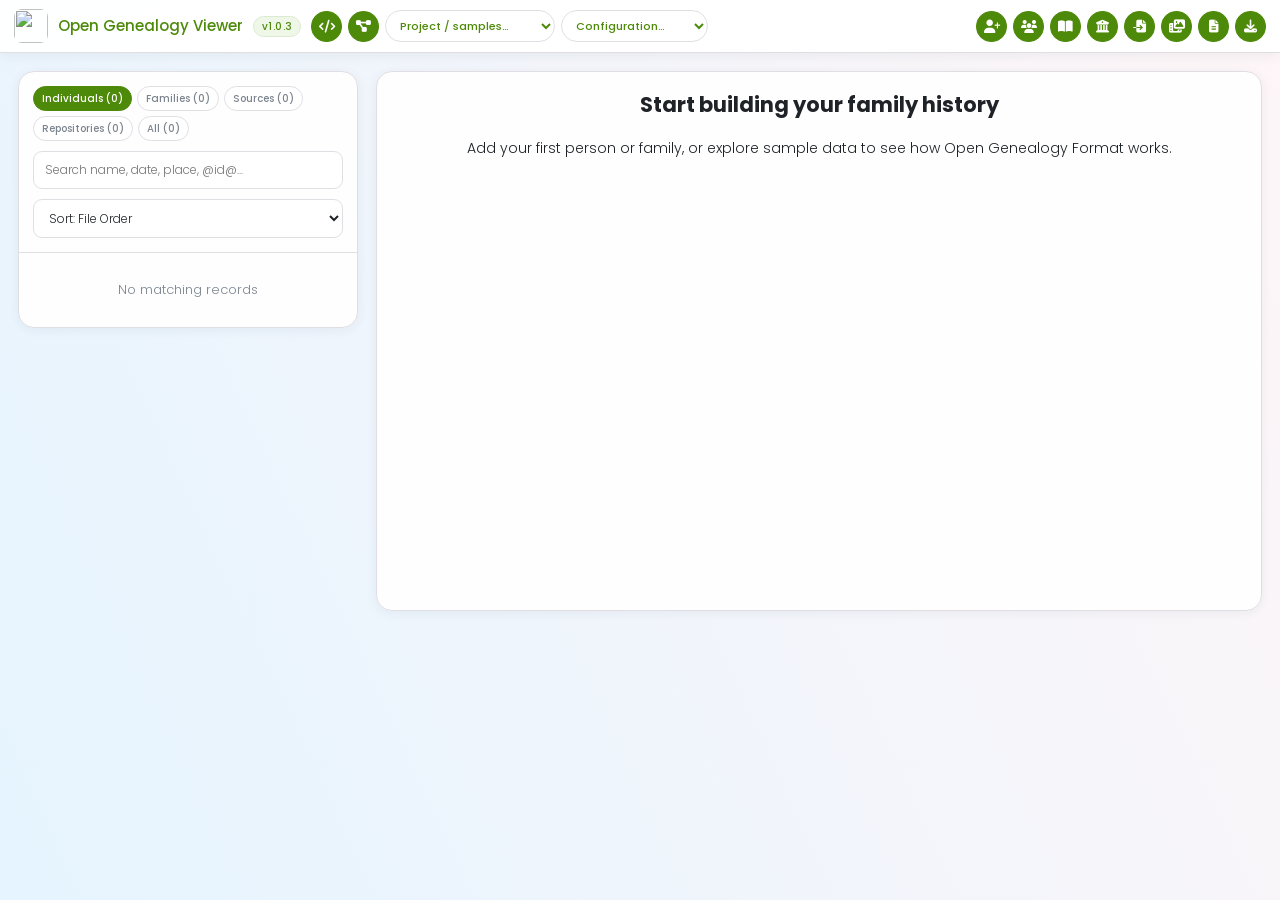
==== index.html @ 504a9d33 "fixes" ====
<!DOCTYPE html>
<html lang="en">
<head>
<meta charset="UTF-8">
<meta name="viewport" content="width=device-width, initial-scale=1.0">
<title>Open Genealogy Viewer (OGF)</title>
<!-- Reuse the branding assets from gedcom-svg-tree. -->
<link rel="apple-touch-icon" sizes="180x180" href="img/apple-touch-icon.png">
<link rel="icon" type="image/png" sizes="32x32" href="img/favicon-32x32.png">
<link rel="icon" type="image/png" sizes="16x16" href="img/favicon-16x16.png">
<meta name="theme-color" content="#ffffff">
<link rel="preconnect" href="https://fonts.googleapis.com">
<link rel="preconnect" href="https://fonts.gstatic.com" crossorigin>
<link href="https://fonts.googleapis.com/css2?family=Poppins:wght@300;400;500;600&display=swap" rel="stylesheet">
<link rel="stylesheet" href="https://cdnjs.cloudflare.com/ajax/libs/font-awesome/6.7.2/css/all.min.css">
<link rel="stylesheet" href="css/styles.css">
<style>
/* Keep the portrait at its existing display size, centred above the record data. */
.card-content-layout { display:flex; flex-direction:column; align-items:center; gap:18px; padding:16px; }
.card-portrait-column { flex:0 0 auto; width:260px; max-width:100%; margin:0 auto; display:flex; justify-content:center; }
.record-portrait { display:block; width:100%; max-width:260px; max-height:360px; object-fit:contain; object-position:center; border-radius:18px; margin:0 auto; }
#card-fields { display:block; flex:1 1 auto; align-self:stretch; min-width:0; width:100%; padding:0; margin:0; }
@media (max-width: 760px) { .card-content-layout { padding:12px; gap:16px; } .card-portrait-column { width:260px; max-width:100%; } .record-portrait { max-width:260px; max-height:360px; } }
.media-load-hint { margin:0 0 12px; color:var(--muted); font-size:12px; }
.map-link { display:inline-block; margin:6px 0 2px; padding:5px 8px; border:1px solid var(--border); border-radius:6px; font-weight:600; }
.map-link-wrap { display:block; }
.dictionary-grid { display:grid; grid-template-columns:1fr .9fr 1.1fr 1.5fr 58px 28px; gap:8px; align-items:center; }
.dictionary-row { display:grid; grid-template-columns:1fr .9fr 1.1fr 1.5fr 58px 28px; gap:8px; align-items:center; }
.dictionary-row input { min-width:0; width:100%; box-sizing:border-box; }
@media (max-width:760px) { .dictionary-grid { display:none; } .dictionary-row { grid-template-columns:1fr 1fr; } .dictionary-row .dict-desc, .dictionary-row .dict-choices { grid-column:1 / -1; } .dictionary-row .dict-group { max-width:100px; } }
/* Keep layout-editing controls out of the way until the user points at a group/field. */
.field-group { position:relative; margin-bottom:20px; }
.field-group:last-child { margin-bottom:0; }
.field-group-toolbar {
  position:absolute; top:-10px; right:4px; z-index:5;
  display:flex; align-items:center; justify-content:flex-end; gap:4px;
  margin:0; padding:3px 5px; border:1px solid var(--border);
  border-radius:7px; background:var(--card, #fff); box-shadow:0 2px 8px rgba(0,0,0,.10);
  opacity:0; visibility:hidden; pointer-events:none; transition:opacity .14s ease, visibility .14s ease;
}
.field-group-toolbar button { min-width:25px; padding:3px 6px; font-size:12px; }
.field-group:hover > .field-group-toolbar,
.field-group:focus-within > .field-group-toolbar { opacity:1; visibility:visible; pointer-events:auto; }
.field-row { position:relative; }
.split-field-btn {
  position:absolute; right:-8px; top:50%; transform:translateY(-50%); z-index:4;
  width:24px; min-width:24px; height:24px; padding:0;
  display:inline-flex; align-items:center; justify-content:center;
  font-size:15px; line-height:1; opacity:0; visibility:hidden; pointer-events:none;
  transition:opacity .14s ease, visibility .14s ease;
}
.field-row:hover .split-field-btn,
.field-row:focus-within .split-field-btn { opacity:1; visibility:visible; pointer-events:auto; }
@media (hover:none) {
  .field-group-toolbar { position:static; margin:0 0 5px auto; opacity:.75; visibility:visible; pointer-events:auto; box-shadow:none; }
  .split-field-btn { position:static; transform:none; opacity:.65; visibility:visible; pointer-events:auto; }
}
@media (prefers-reduced-motion: reduce) {
  .field-group-toolbar, .split-field-btn { transition:none; }
}
.field-image-preview { display:block; max-width:min(320px, 100%); max-height:280px; object-fit:contain; margin:8px 0 4px; border-radius:6px; }
.field-val a { color:var(--accent, #2563eb); text-decoration:underline; overflow-wrap:anywhere; }
/* Description markers stay quiet until the user hovers/focuses the field label. */
.field-label { display:flex; align-items:center; gap:5px; }
.tip-icon {
  display:inline-flex; align-items:center; justify-content:center;
  width:15px; min-width:15px; height:15px; padding:0;
  border:1px solid var(--muted, #888); border-radius:50%;
  background:transparent; color:var(--muted, #888);
  font:600 10px/1 sans-serif; cursor:help;
  opacity:0; visibility:hidden; pointer-events:none;
  transition:opacity .12s ease, visibility .12s ease;
}
.field-label:hover .tip-icon,
.field-label:focus-within .tip-icon { opacity:1; visibility:visible; pointer-events:auto; }
@media (hover:none) {
  .tip-icon { opacity:.75; visibility:visible; pointer-events:auto; }
}
@media (prefers-reduced-motion: reduce) { .tip-icon { transition:none; } }

/* The card groups are intentionally unlabeled; suppress legacy stylesheet labels. */
.field-group::before, .field-group::after, .field-group-toolbar::before, .field-group-toolbar::after { content: none !important; display: none !important; }
.brand {
  color:inherit;
  text-decoration:none;
}
.brand:hover {
  color:inherit;
  text-decoration:none;
}
.brand-logo {
  display:block;
  width:34px;
  height:34px;
  flex:0 0 34px;
  object-fit:contain;
  border-radius:8px;
}
</style>
</head>
<body>

<header>
  <a class="brand" href="https://github.com/ameros/open-genealogy-format" target="_blank" rel="noopener noreferrer" aria-label="Open Genealogy Format project on GitHub">
    <img class="brand-logo" src="https://ameros.github.io/gedcom-svg-tree/apple-touch-icon.png" alt="" width="34" height="34">
    <span>Open Genealogy Viewer</span>
    <span class="badge" id="version-badge">v1.0.3</span>
  </a>
  <button id="toggle-yaml-btn" class="toolbar-icon" type="button" title="Show YAML editor" aria-label="Show YAML editor"><i class="fa-solid fa-code" aria-hidden="true"></i></button>
  <button id="tree-view-btn" class="toolbar-icon" type="button" title="Open tree view" aria-label="Open tree view" aria-pressed="false"><i class="fa-solid fa-diagram-project" aria-hidden="true"></i></button>
  <label class="toolbar-select-wrap" aria-label="Load a sample">
    <span class="sr-only">Samples</span>
    <select id="sample-select" class="toolbar-select">
      <option value="">Project / samples…</option>
      <option value="new">New empty project</option>
      <option value="en-gedcom">English — GEDCOM example</option>
      <option value="pl">Polski — polskie klucze</option>
      <option value="en-custom">English — custom keys</option>
    </select>
  </label>
  <label class="toolbar-select-wrap" aria-label="Configuration">
    <span class="sr-only">Configuration</span>
    <select id="config-select" class="toolbar-select">
      <option value="">Configuration…</option>
      <option value="replace-keys">Replace keys</option>
      <option value="dictionary">Edit dictionary</option>
      <option value="metadata">Edit metadata</option>
    </select>
  </label>
  <button id="replace-keys-btn" type="button" hidden></button>
  <button id="edit-dictionary-btn" type="button" hidden></button>
  <div class="spacer"></div>
  <button id="add-ind-btn" class="toolbar-icon" type="button" title="Add Individual" aria-label="Add Individual"><i class="fa-solid fa-user-plus" aria-hidden="true"></i></button>
  <button id="add-fam-btn" class="toolbar-icon" type="button" title="Add Family" aria-label="Add Family"><i class="fa-solid fa-users" aria-hidden="true"></i></button>
  <button id="add-source-btn" class="toolbar-icon" type="button" title="Add Source" aria-label="Add Source"><i class="fa-solid fa-book-open" aria-hidden="true"></i></button>
  <button id="add-repository-btn" class="toolbar-icon" type="button" title="Add Repository" aria-label="Add Repository"><i class="fa-solid fa-building-columns" aria-hidden="true"></i></button>
  <button id="import-ged-btn" class="toolbar-icon" type="button" title="Import GEDCOM file" aria-label="Import GEDCOM file"><i class="fa-solid fa-file-import" aria-hidden="true"></i></button>
  <input type="file" id="ged-input" accept=".ged,.gedcom" style="display:none">
  <button id="load-media-btn" class="toolbar-icon" type="button" title="Select the folder containing media referenced by relative paths in your OGF/GEDCOM file (for example, its media/ folder)." aria-label="Select the media folder referenced by your OGF or GEDCOM file"><i class="fa-solid fa-photo-film" aria-hidden="true"></i></button>
  <input type="file" id="media-folder-input" webkitdirectory directory multiple style="display:none">
  <button id="open-yaml-btn" class="toolbar-icon" type="button" title="Open YAML file" aria-label="Open YAML file"><i class="fa-solid fa-file-lines" aria-hidden="true"></i></button>
  <input type="file" id="yaml-input" accept=".yaml,.yml,.txt" style="display:none">
  <button class="primary toolbar-icon" id="download-yaml-btn" type="button" title="Download YAML" aria-label="Download YAML"><i class="fa-solid fa-download" aria-hidden="true"></i></button>
</header>

<main>
  <section id="yaml-pane" class="hidden">
    <div class="pane-header">
      <span>Raw YAML Stream</span>
      <span id="yaml-status" style="color:#4ade80">Valid</span>
    </div>
    <textarea id="yaml-editor" spellcheck="false"></textarea>
  </section>

  <section id="tree-pane" hidden aria-label="OGF family tree">
    <div class="tree-toolbar">
      <div class="tree-toolbar-title">Family tree</div>
      <label>Layout <select id="tree-orientation"><option value="vertical">Vertical</option><option value="horizontal" selected>Horizontal</option></select></label>
      <label>Ancestors <select id="tree-parent-generations"><option value="1" selected>1</option><option value="2">2</option><option value="3">3</option><option value="4">4</option><option value="8">8</option></select></label>
      <label>Descendants <select id="tree-child-generations"><option value="1" selected>1</option><option value="2">2</option><option value="3">3</option><option value="4">4</option><option value="8">8</option></select></label>
      <label title="Siblings and their nearby descendants">Other gens <select id="tree-other-generations"><option value="0">0</option><option value="1" selected>1</option><option value="2">2</option><option value="3">3</option></select></label>
      <button id="tree-zoom-out" type="button" aria-label="Zoom out" title="Zoom out">−</button>
      <button id="tree-zoom-in" type="button" aria-label="Zoom in" title="Zoom in">+</button>
      <button id="tree-reset" type="button" title="Focus selected person and immediate family">Focus</button>
      <button id="tree-show-details" type="button" title="Show details for the selected record">Show details</button>
      <button id="tree-close-btn" class="tree-close-btn" type="button" title="Close tree view" aria-label="Close tree view"><i class="fa-solid fa-xmark" aria-hidden="true"></i></button>
    </div>
    <div class="tree-canvas"><svg id="ogf-tree-svg" role="img" aria-label="Interactive family tree"></svg></div>
    <div id="tree-status" class="tree-status" aria-live="polite"></div>
  </section>
  <section id="directory-pane">
    <div class="dir-controls">
      <div class="tabs">
        <button class="active" data-tab="Individual" id="tab-ind">Individuals (0)</button>
        <button data-tab="Family" id="tab-fam">Families (0)</button>
        <button data-tab="Source" id="tab-source">Sources (0)</button>
        <button data-tab="Repository" id="tab-repository">Repositories (0)</button>
        <button data-tab="All" id="tab-all">All (0)</button>
      </div>
      <div class="dir-row">
        <input type="text" id="search-input" placeholder="Search name, date, place, @id@...">
      </div>
      <div class="dir-row">
        <select id="sort-select" style="width:100%">
          <option value="file">Sort: File Order</option>
          <option value="name_asc">Sort: Name (A &rarr; Z)</option>
          <option value="name_desc">Sort: Name (Z &rarr; A)</option>
          <option value="date_asc">Sort: Date (Oldest first)</option>
          <option value="date_desc">Sort: Date (Newest first)</option>
        </select>
      </div>
    </div>
    <div id="record-list"></div>
  </section>

  <section id="inspector-pane">
    <button id="tree-card-close" class="tree-panel-close" type="button" title="Hide selected record card" aria-label="Hide selected record card"><i class="fa-solid fa-xmark" aria-hidden="true"></i></button>
    <div id="card-container"></div>
  </section>
</main>

<div id="tooltip"></div>

<!-- Key Replacer Modal -->
<div class="modal-backdrop" id="replacer-modal">
  <div class="modal">
    <div class="modal-header">
      <span>Batch Rename / Replace YAML Keys</span>
      <button id="close-replacer-btn" class="icon-button" type="button" title="Close" aria-label="Close"><i class="fa-solid fa-xmark" aria-hidden="true"></i></button>
    </div>
    <div class="modal-body">
      <p style="font-size:13px; color:var(--muted)">
        Rename keys across all records (and <code>@dictionary@</code>) in one click. Leave replacement blank or unchanged to keep a key as-is.
      </p>
      <div class="replacer-grid" style="font-weight:600; color:var(--muted); border-bottom:1px solid var(--border); padding-bottom:6px;">
        <span>Current Key</span>
        <span></span>
        <span>New Key Name</span>
        <span>Count</span>
      </div>
      <div id="replacer-rows" style="display:flex; flex-direction:column; gap:8px;"></div>
    </div>
    <div class="modal-footer">
      <button id="cancel-replacer-btn">Cancel</button>
      <button class="primary" id="apply-replacer-btn">Apply Key Replacements</button>
    </div>
  </div>
</div>

<!-- Dictionary Editor Modal -->
<div class="modal-backdrop" id="dictionary-modal">
  <div class="modal">
    <div class="modal-header">
      <span>Edit Field Dictionary</span>
      <button id="close-dictionary-btn" class="icon-button" type="button" title="Close" aria-label="Close"><i class="fa-solid fa-xmark" aria-hidden="true"></i></button>
    </div>
    <div class="modal-body">
      <p style="font-size:13px; color:var(--muted)">
        Define available fields here first. Optional choices use code=label pairs separated by | (for example M=Male | F=Female). The viewer shows a dropdown and friendly labels; records continue to store the original codes. Unlisted values are preserved.
      </p>
      <div class="dictionary-grid" style="font-weight:600; color:var(--muted); border-bottom:1px solid var(--border); padding-bottom:6px;">
        <span>Key</span><span>Label</span><span>Description</span><span>Choices (code=label)</span><span>Group</span><span>Group name</span><span>Order</span><span></span>
      </div>
      <div id="dictionary-rows" style="display:flex; flex-direction:column; gap:8px;"></div>
      <button id="add-dictionary-row-btn" type="button" class="secondary"><i class="fa-solid fa-plus" aria-hidden="true"></i> Add Dictionary Entry</button>
    </div>
    <div class="modal-footer">
      <button id="cancel-dictionary-btn">Cancel</button>
      <button class="primary" id="save-dictionary-btn">Save Dictionary</button>
    </div>
  </div>
</div>


<!-- Metadata Editor Modal -->
<div class="modal-backdrop" id="metadata-modal">
  <div class="modal">
    <div class="modal-header"><span>Edit Metadata (@meta@)</span><button id="close-metadata-btn" class="icon-button" type="button" title="Close" aria-label="Close"><i class="fa-solid fa-xmark" aria-hidden="true"></i></button></div>
    <div class="modal-body">
      <p class="modal-help">Edit viewer-level metadata and display conventions. Values are stored in the <code>@meta@</code> YAML document.</p>
      <div class="metadata-grid metadata-head"><span>Key</span><span>Value</span><span></span></div>
      <div id="metadata-rows"></div>
      <button id="add-metadata-row-btn" type="button" class="secondary"><i class="fa-solid fa-plus" aria-hidden="true"></i> Add metadata field</button>
    </div>
    <div class="modal-footer"><button id="cancel-metadata-btn" type="button">Cancel</button><button class="primary" id="save-metadata-btn" type="button">Save Metadata</button></div>
  </div>
</div>

<!-- Same layout stack used by gedcom-svg-tree: D3 v5 + dagre-d3. -->
<script src="https://cdnjs.cloudflare.com/ajax/libs/d3/5.16.0/d3.min.js"></script>
<script src="https://cdnjs.cloudflare.com/ajax/libs/dagre-d3/0.6.4/dagre-d3.min.js"></script>
<script src="js/open-genealogy-format.js"></script>
<script src="js/ogf-tree.js"></script>
</body>
</html>
---- css/styles.css ----
/* OGF interface theme — Poppins typography, green actions and data-first hierarchy. */
:root{--auraTree:linear-gradient(65deg,hsl(205,100%,95%) 0%,hsl(348,80%,98%) 100%);--auraData:#fff;--on-auraData:hsl(213,13%,14%);--action:hsl(88,86%,29%);--actionHover:hsl(348,100%,96%);--on-action:#fff;--accent:hsl(348,80%,53%);--accentOutline:hsl(264,7%,88%);--accentShadow:hsl(264,7%,88%);--muted:hsl(213,8%,52%);--red-text:#b42318;--border:var(--accentOutline);--card:#fff;--font-body:"Poppins",system-ui,-apple-system,BlinkMacSystemFont,"Segoe UI",sans-serif}
*{box-sizing:border-box}html{min-height:100%}body{margin:0;min-height:100vh;color:var(--on-auraData);background:var(--auraTree);font:300 14px/1.5 var(--font-body)}button,input,textarea,select{font:inherit}button{border:1px solid var(--action);border-radius:999px;background:var(--action);color:var(--on-action);padding:8px 14px;cursor:pointer;font-weight:500;transition:background .14s,border-color .14s,color .14s}button:hover:not(:disabled){background:#245c18;border-color:#245c18}button:focus-visible,select:focus-visible,input:focus-visible,textarea:focus-visible,a:focus-visible{outline:2px solid var(--accent);outline-offset:2px}button:disabled{opacity:.4;cursor:not-allowed}button.secondary,.field-group-toolbar button,.split-field-btn,.icon-button{background:#fff;color:var(--action);border-color:var(--accentOutline)}button.secondary:hover,.field-group-toolbar button:hover,.split-field-btn:hover,.icon-button:hover{background:var(--actionHover);color:var(--action);border-color:var(--action)}button.primary{background:var(--action);color:#fff}a,a:visited,.clickable,.link-pill{color:var(--action)}a{font-weight:500;text-decoration:none}a:hover{color:#245c18;text-decoration:underline}
header{position:sticky;top:0;z-index:20;display:flex;flex-wrap:wrap;align-items:center;gap:9px;padding:12px 18px;background:rgba(255,255,255,.95);border-bottom:1px solid var(--accentOutline);box-shadow:0 2px 12px rgba(40,55,65,.07);backdrop-filter:blur(10px)}.brand{display:flex;align-items:center;gap:10px;margin-right:8px;font-size:17px;font-weight:500;white-space:nowrap}.badge{color:var(--action);background:#eff7e9;border:1px solid #dcebd0;border-radius:999px;padding:2px 8px;font-size:10px;letter-spacing:.04em}.spacer{flex:1 1 auto}.toolbar-select-wrap{display:inline-flex}.toolbar-select{min-width:150px;max-width:190px;padding:8px 30px 8px 13px;border-radius:999px;border:1px solid var(--accentOutline);background:#fff;color:var(--action);font-size:12px;font-weight:500;cursor:pointer}.toolbar-select:hover{border-color:var(--action);background:var(--actionHover)}
main{display:grid;grid-template-columns:minmax(260px,340px) minmax(0,1fr);gap:18px;padding:18px;align-items:start;max-width:1800px;margin:0 auto}#directory-pane,#inspector-pane,#yaml-pane{min-width:0;background:rgba(255,255,255,.94);border:1px solid var(--accentOutline);border-radius:16px;box-shadow:0 2px 12px rgba(40,55,65,.06)}#directory-pane{overflow:hidden}.dir-controls{padding:14px;border-bottom:1px solid var(--accentOutline);display:grid;gap:10px}.tabs{display:flex;flex-wrap:wrap;gap:5px}.tabs button{padding:6px 10px;font-size:11px;background:#fff;color:var(--muted);border-color:var(--accentOutline)}.tabs button.active{background:var(--action);color:#fff;border-color:var(--action)}.dir-row input,#sort-select,input[type=text],input[type=number],textarea,select{width:100%;min-width:0;padding:9px 11px;border:1px solid var(--accentOutline);border-radius:9px;color:var(--on-auraData);background:#fff;font-size:12px}#sort-select{cursor:pointer}#record-list{max-height:calc(100vh - 230px);overflow:auto;padding:7px}.record-item{padding:10px 12px;margin:3px 0;border:1px solid transparent;border-radius:11px;cursor:pointer}.record-item:hover,.record-item.selected{background:var(--actionHover);border-color:var(--accentOutline)}.record-item.selected{border-color:var(--action)}.record-title{display:flex;justify-content:space-between;gap:8px;color:var(--on-auraData);font-weight:500;font-size:13px}.record-id{color:var(--muted);font-size:10px;font-weight:300;white-space:nowrap}.record-sub{display:flex;flex-wrap:wrap;gap:6px;margin-top:4px;color:var(--muted);font-size:10px;font-weight:300}.record-item-meta,.card-meta{color:var(--muted);font-size:10px;font-weight:300;letter-spacing:.02em}
#inspector-pane{min-height:60vh;padding:0;overflow:hidden}.card{background:transparent}.card-header{display:flex;align-items:flex-start;justify-content:space-between;gap:16px;padding:20px 22px 14px;border-bottom:1px solid var(--accentOutline)}.card-title{font-size:22px;line-height:1.25;font-weight:400;color:var(--accent)}.card-header button{font-size:11px}.card-body{padding:18px 22px}.card-content-layout{display:flex;align-items:flex-start;gap:22px;padding:16px 22px}.card-portrait-column{flex:0 0 240px;width:240px}.record-portrait{display:block;width:100%;max-width:240px;max-height:340px;object-fit:contain;object-position:top left;border-radius:10px;margin:0}#card-fields{display:block;flex:1 1 0;min-width:0;width:auto;padding:0;margin:0}.field-group{position:relative;margin-bottom:18px}.field-group:last-child{margin-bottom:0}.field-row{position:relative;display:grid;grid-template-columns:minmax(110px,175px) minmax(0,1fr);gap:12px;padding:5px 0;border-bottom:1px solid rgba(220,225,230,.45)}.field-row:last-child{border-bottom:0}.field-label{display:flex;align-items:flex-start;justify-content:flex-end;text-align:right;gap:5px;color:#929ba3;font-size:11px;line-height:1.45;font-weight:400;letter-spacing:.015em;padding-top:3px}.field-label-text{color:#929ba3}.field-val{min-width:0;color:var(--on-auraData);font-size:15px;font-weight:400;line-height:1.6;overflow-wrap:anywhere}.field-val .link-pill{cursor:pointer;font-weight:500}.field-val .link-pill:hover{text-decoration:underline}.field-val a{overflow-wrap:anywhere}.card-meta{margin-top:4px}.media-load-hint{margin:0 0 12px;color:var(--muted);font-size:11px}.map-link{display:inline-block;margin:6px 0 2px;padding:5px 10px;border:1px solid var(--accentOutline);border-radius:999px;color:var(--action);font-size:11px;font-weight:500}.map-link:hover{background:var(--actionHover);text-decoration:none}.map-link-wrap{display:block}.date-badge{display:inline-block;margin:3px 0 0 6px;padding:2px 7px;border-radius:999px;background:#f1f7ed;color:#536b48;font-size:10px;font-weight:300}.field-image-preview{display:block;max-width:min(320px,100%);max-height:280px;object-fit:contain;margin:8px 0 4px;border-radius:8px}.field-group-toolbar{position:absolute;top:-9px;right:4px;z-index:5;display:flex;align-items:center;gap:4px;padding:3px 5px;border:1px solid var(--accentOutline);border-radius:999px;background:#fff;box-shadow:0 2px 8px rgba(0,0,0,.08);opacity:0;visibility:hidden;pointer-events:none;transition:opacity .14s,visibility .14s}.field-group-toolbar button{min-width:25px;padding:3px 7px;font-size:10px}.field-group:hover>.field-group-toolbar,.field-group:focus-within>.field-group-toolbar{opacity:1;visibility:visible;pointer-events:auto}.split-field-btn{position:absolute;right:-8px;top:50%;transform:translateY(-50%);z-index:4;width:24px;min-width:24px;height:24px;padding:0;display:inline-flex;align-items:center;justify-content:center;font-size:13px;opacity:0;visibility:hidden;pointer-events:none}.field-row:hover .split-field-btn,.field-row:focus-within .split-field-btn{opacity:1;visibility:visible;pointer-events:auto}.tip-icon{display:inline-flex;align-items:center;justify-content:center;width:14px;min-width:14px;height:14px;padding:0;border:1px solid #aeb7bd;border-radius:50%;background:transparent;color:#9aa4ab;font:500 9px/1 var(--font-body);cursor:help;opacity:0;visibility:hidden;pointer-events:none}.field-label:hover .tip-icon,.field-label:focus-within .tip-icon{opacity:1;visibility:visible;pointer-events:auto}
#yaml-pane{grid-column:1/-1;padding:14px}#yaml-pane.hidden{display:none}.pane-header{display:flex;justify-content:space-between;align-items:center;margin-bottom:8px;font-size:12px;color:var(--muted)}#yaml-editor{min-height:300px;resize:vertical;font:12px/1.55 ui-monospace,SFMono-Regular,Menlo,monospace}#tooltip{display:none;position:fixed;z-index:100;max-width:320px;padding:9px 11px;border:1px solid var(--action);border-radius:9px;background:#f1f8ec;color:#263322;box-shadow:0 5px 18px rgba(0,0,0,.12);font-size:11px;pointer-events:none}.tt-key{display:block;font-weight:600;color:var(--action);margin-bottom:3px}.modal-backdrop{display:none;position:fixed;inset:0;z-index:50;align-items:center;justify-content:center;padding:20px;background:rgba(28,39,45,.35);backdrop-filter:blur(4px)}.modal-backdrop.open{display:flex}.modal{width:min(900px,100%);max-height:min(85vh,900px);display:flex;flex-direction:column;background:#fff;border:1px solid var(--accentOutline);border-radius:16px;box-shadow:0 18px 60px rgba(25,40,50,.2);overflow:hidden}.modal-header,.modal-footer{display:flex;justify-content:space-between;align-items:center;gap:12px;padding:14px 18px;border-bottom:1px solid var(--accentOutline)}.modal-header{font-size:15px;font-weight:500}.modal-header button{min-width:30px;padding:2px 9px;font-size:20px}.modal-footer{justify-content:flex-end;border-top:1px solid var(--accentOutline);border-bottom:0}.modal-body{padding:18px;overflow:auto}.modal-help{margin:0 0 14px;color:var(--muted);font-size:11px}.replacer-grid{display:grid;grid-template-columns:minmax(0,1fr) 30px minmax(0,1fr) 48px;gap:9px;align-items:center;margin:7px 0;font-size:11px}.dictionary-grid,.dictionary-row{display:grid;grid-template-columns:1fr .9fr 1.1fr 1.5fr 58px 1fr 116px 28px;gap:8px;align-items:center}.dictionary-grid{color:var(--muted);font-size:10px;padding-bottom:7px}.dictionary-row{margin:7px 0}.dictionary-row input{min-width:0;width:100%}.metadata-grid,.metadata-row{display:grid;grid-template-columns:minmax(170px,.8fr) minmax(0,2fr) 32px;gap:9px;align-items:center}.metadata-head{color:var(--muted);font-size:10px;padding-bottom:7px;border-bottom:1px solid var(--accentOutline)}.metadata-row{margin:8px 0}.metadata-row input{min-width:0}.icon-button{min-width:30px;padding:4px 8px}.sr-only{position:absolute;width:1px;height:1px;padding:0;margin:-1px;overflow:hidden;clip:rect(0,0,0,0);white-space:nowrap;border:0}.hidden{display:none!important}
@media(max-width:1050px){main{grid-template-columns:minmax(230px,290px) minmax(0,1fr);padding:12px;gap:12px}header{padding:10px 12px}.brand{width:100%}}@media(max-width:760px){main{display:flex;flex-direction:column;padding:10px}#directory-pane,#inspector-pane,#yaml-pane{width:100%}#record-list{max-height:45vh}.card-content-layout{flex-direction:column}.card-portrait-column{flex-basis:auto;width:auto;max-width:100%}.record-portrait{max-width:min(100%,360px)}.field-row{grid-template-columns:105px minmax(0,1fr);gap:8px}header{position:static}.spacer{display:none}}@media(hover:none){.field-group-toolbar,.split-field-btn,.tip-icon{opacity:.8;visibility:visible;pointer-events:auto}.field-group-toolbar{position:static;margin:0 0 6px auto;box-shadow:none}.split-field-btn{position:static;transform:none}}@media(prefers-reduced-motion:reduce){*{transition:none!important}}@media(prefers-color-scheme:dark){:root{--auraTree:#101418;--auraData:#20262c;--on-auraData:#d9dee2;--action:hsl(88,56%,43%);--actionHover:#30372e;--on-action:#fff;--accent:hsl(348,50%,63%);--accentOutline:#3a444d;--accentShadow:#303942;--muted:#9aa5ad}header,#directory-pane,#inspector-pane,#yaml-pane,.modal{background:#20262c}.toolbar-select,.tabs button,.dir-row input,#sort-select,input[type=text],input[type=number],textarea,select,.field-group-toolbar,button.secondary,.icon-button{background:#252d34;color:var(--on-auraData)}.record-item:hover,.record-item.selected{background:#2c382b}.date-badge,#tooltip{background:#2b3829;color:#dcebd3}.field-row{border-color:#303942}.field-label,.field-label-text{color:#a0aab1}}

/* Compact controls and Font Awesome toolbar icons */
button {
  padding: 5px 9px;
  min-height: 28px;
  font-size: 11px;
  line-height: 1.2;
  box-shadow: none;
}
.toolbar-icon {
  display: inline-flex;
  align-items: center;
  justify-content: center;
  width: 31px;
  min-width: 31px;
  height: 31px;
  min-height: 31px;
  padding: 0;
  border-radius: 15px;
  font-size: 13px;
}
.toolbar-icon i { line-height: 1; }
.toolbar-select { min-width: 132px; max-width: 170px; padding: 6px 26px 6px 10px; font-size: 11px; }
header { gap: 6px; padding: 9px 14px; }
.brand { font-size: 15px; margin-right: 4px; }
.tabs button { min-height: 25px; padding: 4px 8px; font-size: 10px; }
.field-group-toolbar button, .split-field-btn, .icon-button {
  min-width: 25px;
  min-height: 25px;
  width: 25px;
  height: 25px;
  padding: 0;
  border-radius: 12px;
  font-size: 10px;
}
.tip-icon { width: 14px; min-width: 14px; height: 14px; font-size: 10px; }
.modal-header button { min-width: 27px; min-height: 27px; width: 27px; height: 27px; padding: 0; }
.modal-footer button, .modal-body > button { min-height: 29px; padding: 5px 10px; }

/* Reference backlinks are compact, separated cloud-like chips. */
.backlinks { margin: 16px 22px 20px; padding-top: 12px; border-top: 1px solid var(--accentOutline); }
.backlinks h4 { margin: 0 0 8px; color: var(--muted); font-size: 10px; line-height: 1.3; font-weight: 500; letter-spacing: .045em; text-transform: uppercase; }
.backlinks #bl-list {
  display: flex;
  flex-wrap: wrap;
  align-items: center;
  gap: 5px 7px;
  font-size: 11px;
  line-height: 1.3;
}
.backlinks .backlink-pill {
  display: inline-flex;
  align-items: center;
  max-width: 100%;
  margin: 0;
  padding: 3px 8px;
  border: 1px solid var(--accentOutline);
  border-radius: 999px;
  background: #f8fbf6;
  color: var(--action);
  font-size: 10px;
  line-height: 1.35;
  font-weight: 400;
  white-space: normal;
  overflow-wrap: anywhere;
  cursor: pointer;
  transition: background .12s ease, border-color .12s ease;
}
.backlinks .backlink-pill:hover { background: var(--actionHover); border-color: var(--action); text-decoration: none; }
@media (prefers-color-scheme: dark) {
  .backlinks .backlink-pill { background: #252e28; }
  .backlinks .backlink-pill:hover { background: #303b30; }
}



/* Consistent red trash controls for deleting cards and editor entries. */
.delete-entry-btn {
  color:var(--red-text) !important;
}
.delete-entry-btn:hover:not(:disabled) {
  color:#8f1d14 !important;
  border-color:var(--red-text) !important;
  background:#fff5f4 !important;
}


/* Card editor: keep field label and value controls on one compact row. */
#edit-rows {
  display:flex;
  flex-direction:column;
  gap:7px;
}
.edit-row {
  display:grid;
  grid-template-columns:minmax(155px, 220px) minmax(0, 1fr) 28px;
  align-items:center;
  gap:8px;
  width:100%;
  padding:7px 0;
  border-bottom:1px solid rgba(220,225,230,.55);
}
.edit-row select,
.edit-row input {
  width:100%;
  min-width:0;
  margin:0;
}
.edit-row select,
.edit-row input.eval {
  min-height:34px;
  padding:7px 9px;
  font-size:11px;
}
.edit-row .delete-entry-btn {
  display:inline-flex;
  align-items:center;
  justify-content:center;
  width:28px;
  min-width:28px;
  height:28px;
  min-height:28px;
  padding:0;
  border:1px solid transparent;
  border-radius:15px;
  background:transparent;
  color:var(--red-text);
}
.edit-row .delete-entry-btn:hover:not(:disabled) {
  border-color:var(--red-text);
  background:#fff5f4;
}
@media (max-width:760px) {
  .edit-row {
    grid-template-columns:minmax(112px, 38%) minmax(0, 1fr) 28px;
    gap:6px;
  }
}
@media (prefers-color-scheme:dark) {
  .edit-row { border-color:#303942; }
  .edit-row .delete-entry-btn:hover:not(:disabled) { background:#3a2929; }
}


/* Images open their original source in a separate browser tab. */
.image-open-link {
  display:inline-block;
  max-width:100%;
  cursor:zoom-in;
  line-height:0;
}
.image-open-link:hover {
  text-decoration:none;
}
.image-open-link .field-image-preview,
.image-open-link .record-portrait {
  cursor:zoom-in;
}
.portrait-open-link {
  display:block;
  width:100%;
}

/* OGF-native tree workspace. Kept separate from the existing directory/card UI. */
#tree-pane { min-width:0; min-height:520px; overflow:hidden; border:1px solid var(--accentOutline); border-radius:14px; background:var(--auraData); }
#tree-pane[hidden], #directory-pane[hidden] { display:none !important; }
main.tree-mode { grid-template-columns:minmax(300px, .85fr) minmax(0, 1.35fr); align-items:stretch; }
/* Match gedcom-svg-tree: the selected record card stays to the left of the tree. */
main.tree-mode #inspector-pane { grid-column:1; grid-row:1; min-width:0; min-height:min(72vh,760px); max-height:min(78vh,820px); overflow:auto; }
main.tree-mode #tree-pane { grid-column:2; grid-row:1; min-width:0; }
.tree-toolbar { display:flex; align-items:center; flex-wrap:wrap; gap:8px; padding:10px 12px; border-bottom:1px solid var(--accentOutline); }
.tree-toolbar-title { margin-right:auto; font-size:13px; font-weight:600; }
.tree-toolbar label { display:flex; align-items:center; gap:5px; color:var(--muted); font-size:11px; }
.tree-toolbar select { width:auto; min-width:64px; padding:5px 7px; font-size:11px; }
.tree-toolbar button { min-width:30px; min-height:30px; }
.tree-canvas { height:min(72vh,760px); min-height:420px; overflow:hidden; touch-action:none; cursor:grab; background-color:var(--auraData); background-image:radial-gradient(var(--accentOutline) .7px, transparent .7px); background-size:18px 18px; }
.tree-canvas:active { cursor:grabbing; }
#ogf-tree-svg { display:block; width:100%; height:100%; user-select:none; }
#ogf-tree-svg .edgePath path { fill:none; stroke:var(--muted); stroke-width:1.7px; opacity:.72; }
#ogf-tree-svg .edgePath.ogf-dimmed path { opacity:.08; }
#ogf-tree-svg .node { cursor:pointer; transition:opacity .12s ease; }
#ogf-tree-svg .node.ogf-dimmed { opacity:.14 !important; }
#ogf-tree-svg .node.ogf-related { opacity:1 !important; }
#ogf-tree-svg .node rect { fill:var(--auraData); stroke:var(--action); stroke-width:1.5px; rx:9px; ry:9px; filter:drop-shadow(0 2px 3px rgba(0,0,0,.10)); }
#ogf-tree-svg .node.ogf-dagre-family circle { fill:var(--actionHover); stroke:var(--accent); stroke-width:2px; filter:drop-shadow(0 2px 3px rgba(0,0,0,.10)); }
#ogf-tree-svg .node.ogf-selected rect, #ogf-tree-svg .node.ogf-selected circle,
#ogf-tree-svg .node:focus rect, #ogf-tree-svg .node:focus circle { stroke:var(--accent); stroke-width:3px; }
/* Node labels are native SVG text, centred in node-local coordinates. */
#ogf-tree-svg .ogf-svg-node-label { pointer-events:none; }
#ogf-tree-svg .ogf-svg-person-name { fill:var(--on-auraData); font-family:Poppins,sans-serif; font-size:12px; font-weight:600; }
#ogf-tree-svg .ogf-svg-person-detail { fill:var(--muted); font-family:Poppins,sans-serif; font-size:12px; font-weight:400; }
#ogf-tree-svg .ogf-svg-family-name { fill:#171717; font-family:Poppins,sans-serif; font-size:10px; font-weight:600; }
.tree-status { min-height:34px; padding:8px 12px; color:var(--muted); font-size:11px; border-top:1px solid var(--accentOutline); }
#tree-view-btn.active { background:var(--actionHover); outline:1px solid var(--action); }
@media(max-width:1050px) {
  main.tree-mode { grid-template-columns:minmax(0,1fr); }
  /* On narrow screens, put the selected card first, followed by the tree. */
  main.tree-mode #inspector-pane { grid-column:1; grid-row:1; min-height:0; max-height:none; overflow:visible; }
  main.tree-mode #tree-pane { grid-column:1; grid-row:2; }
}
@media(max-width:760px) {
  #tree-pane { min-height:420px; }
  .tree-canvas { height:55vh; min-height:360px; }
  .tree-toolbar { gap:6px; }
  .tree-toolbar-title { width:100%; }
  .tree-toolbar label { flex:1 1 28%; }
  .tree-toolbar select { max-width:100%; min-width:0; }
  main.tree-mode #inspector-pane { max-height:none; }
}

/* Desktop uses node selection to reveal details; the explicit button is
   retained only for the mobile tree-only state. */
@media (min-width: 1051px) {
  #tree-show-details { display:none !important; }
}

/* Full-window OGF tree workspace with independently closable record card. */
#tree-pane {
  --ogf-tree-family-fill: hsl(52, 100%, 49%);
  --ogf-tree-family-stroke: hsl(52, 82%, 34%);
  --ogf-tree-current-fill: hsl(64, 100%, 42%);
  --ogf-tree-current-text: hsl(213, 13%, 14%);
  display:flex;
  flex-direction:column;
  height:100%;
  min-height:0;
  border-radius:12px;
}
#tree-pane[hidden] { display:none !important; }
main.tree-mode {
  position:fixed;
  inset:0;
  z-index:40;
  width:100%;
  max-width:none;
  height:100vh;
  height:100dvh;
  min-height:0;
  margin:0;
  padding:12px;
  overflow:hidden;
  display:grid;
  grid-template-columns:minmax(300px, .85fr) minmax(0, 1.35fr);
  grid-template-rows:minmax(0, 1fr);
  gap:12px;
  align-items:stretch;
  background:var(--auraTree);
}
main.tree-mode #inspector-pane {
  position:relative;
  grid-column:1;
  grid-row:1;
  min-width:0;
  min-height:0;
  height:100%;
  max-height:none;
  overflow:auto;
  border-radius:12px;
  padding:0;
}
main.tree-mode #tree-pane {
  grid-column:2;
  grid-row:1;
  min-width:0;
  min-height:0;
  height:100%;
  max-height:none;
  overflow:hidden;
}
main.tree-mode #tree-pane .tree-canvas {
  flex:1 1 auto;
  min-height:0;
  height:auto;
}
main.tree-mode #tree-pane .tree-status { flex:0 0 auto; }
main.tree-mode.tree-card-hidden { grid-template-columns:minmax(0, 1fr); }
main.tree-mode.tree-card-hidden #inspector-pane { display:none; }
main.tree-mode.tree-card-hidden #tree-pane { grid-column:1; }
.tree-panel-close {
  position:absolute;
  top:10px;
  left:10px;
  z-index:12;
  display:none;
  width:34px;
  min-width:34px;
  height:34px;
  padding:0;
  align-items:center;
  justify-content:center;
  border:1px solid var(--accentOutline);
  border-radius:50%;
  background:var(--auraData);
  color:var(--muted);
  font-size:16px;
  box-shadow:0 2px 8px rgba(0,0,0,.10);
}
main.tree-mode .tree-panel-close { display:inline-flex; }
main.tree-mode #inspector-pane .card-header { padding-left:58px; }
.tree-close-btn {
  width:34px;
  min-width:34px !important;
  height:34px;
  padding:0 !important;
  margin-left:4px;
  display:inline-flex;
  align-items:center;
  justify-content:center;
  border-radius:50%;
  background:var(--auraData) !important;
  border:1px solid var(--accentOutline) !important;
  color:var(--muted) !important;
  font-size:17px !important;
}
.tree-close-btn:hover { background:var(--actionHover) !important; color:var(--action) !important; }

/* Match gedcom-svg-tree's yellow Family nodes and green current/hover node. */
#ogf-tree-svg .node rect {
  fill:var(--auraData);
  stroke:var(--accentOutline);
  stroke-width:1.5px;
}
#ogf-tree-svg .node.ogf-dagre-family circle {
  fill:var(--ogf-tree-family-fill);
  stroke:var(--ogf-tree-family-stroke);
  stroke-width:1.8px;
}
#ogf-tree-svg .node:hover rect,
#ogf-tree-svg .node.ogf-selected rect,
#ogf-tree-svg .node:focus rect,
#ogf-tree-svg .node:hover circle,
#ogf-tree-svg .node.ogf-selected circle,
#ogf-tree-svg .node:focus circle {
  fill:var(--ogf-tree-current-fill);
  stroke:var(--action);
  stroke-width:2.6px;
}
#ogf-tree-svg .node:hover .ogf-svg-person-name,
#ogf-tree-svg .node.ogf-selected .ogf-svg-person-name,
#ogf-tree-svg .node:focus .ogf-svg-person-name,
#ogf-tree-svg .node:hover .ogf-svg-person-detail,
#ogf-tree-svg .node.ogf-selected .ogf-svg-person-detail,
#ogf-tree-svg .node:focus .ogf-svg-person-detail { fill:var(--ogf-tree-current-text); }
#ogf-tree-svg .node:hover .ogf-svg-family-name,
#ogf-tree-svg .node.ogf-selected .ogf-svg-family-name,
#ogf-tree-svg .node:focus .ogf-svg-family-name { fill:var(--ogf-tree-current-text); }
@media(prefers-color-scheme:dark) {
  #tree-pane {
    --ogf-tree-family-fill:hsl(52, 70%, 49%);
    --ogf-tree-family-stroke:hsl(52, 65%, 34%);
    --ogf-tree-current-fill:hsl(64, 70%, 43%);
    --ogf-tree-current-text:hsl(213, 13%, 14%);
  }
}
@media(max-width:1050px) {
  main.tree-mode {
    grid-template-columns:minmax(0, 1fr);
    grid-template-rows:minmax(0, .78fr) minmax(0, 1.22fr);
    gap:8px;
    padding:8px;
  }
  main.tree-mode #inspector-pane {
    grid-column:1;
    grid-row:1;
    min-height:0;
    max-height:none;
    height:100%;
    overflow:auto;
  }
  main.tree-mode #tree-pane {
    grid-column:1;
    grid-row:2;
    height:100%;
  }
  main.tree-mode #inspector-pane .card-header { padding-top:14px; padding-bottom:10px; }
}
@media(max-width:760px) {
  main.tree-mode {
    grid-template-rows:minmax(0, .85fr) minmax(0, 1.15fr);
    padding:6px;
    gap:6px;
  }
  main.tree-mode #tree-pane { min-height:0; }
  main.tree-mode #tree-pane .tree-toolbar { flex-wrap:wrap; padding:6px; }
  main.tree-mode #tree-pane .tree-toolbar-title { width:auto; flex:1 1 100%; }
  main.tree-mode #tree-pane .tree-canvas { min-height:0; height:auto; }
  main.tree-mode #inspector-pane { max-height:none; }
}
body.ogf-tree-open { overflow:hidden; }


/* Link palette: links follow the green action colour in every browser state.
   Keep the rose accent for headings/information, not navigation or references. */
:root {
  --link-hover-bg: #eff7e9;
}
a:link,
a:visited,
a:active,
a:hover,
a:focus,
a:focus-visible,
.clickable,
.link-pill,
.field-val a,
.field-val a:link,
.field-val a:visited,
.map-link,
.map-link:link,
.map-link:visited,
.backlinks .backlink-pill,
.backlinks .backlink-pill:link,
.backlinks .backlink-pill:visited {
  color: var(--action) !important;
}
a:hover,
a:active,
a:focus-visible,
.field-val a:hover,
.map-link:hover,
.backlinks .backlink-pill:hover {
  color: #245c18 !important;
}
a:hover,
.field-val a:hover {
  text-decoration: underline;
}
.map-link:hover,
.backlinks .backlink-pill:hover {
  background: var(--link-hover-bg) !important;
  border-color: var(--action) !important;
  text-decoration: none;
}
@media (prefers-color-scheme: dark) {
  :root { --link-hover-bg: #303b30; }
}


/* OGF tree person cards: gender tint and neutral portrait fallback. */
#ogf-tree-svg .node.ogf-dagre-individual rect { fill:#f1f2f3; stroke:#aab1b8; }
#ogf-tree-svg .node.ogf-gender-male rect { fill:#e8f2fb; stroke:#6d9fc8; }
#ogf-tree-svg .node.ogf-gender-female rect { fill:#fbeaf0; stroke:#d58ba5; }
#ogf-tree-svg .node.ogf-gender-unknown rect { fill:#f1f2f3; stroke:#aab1b8; }
#ogf-tree-svg .ogf-tree-placeholder-bg { fill:#e5e9ed; stroke:#c4cbd2; stroke-width:.8px; }
#ogf-tree-svg .ogf-tree-placeholder circle,#ogf-tree-svg .ogf-tree-placeholder path { fill:#aeb8c2; }
#ogf-tree-svg .ogf-tree-person-image { pointer-events:none; clip-path: inset(0 round 8px); }
#ogf-tree-svg .ogf-svg-person-name { font-size:12px; }
#ogf-tree-svg .ogf-svg-person-detail { font-size:12px; }
#ogf-tree-svg .ogf-svg-family-detail { fill:#514915; font-family:Poppins,sans-serif; font-size:8px; font-weight:400; }
@media(prefers-color-scheme:dark) {
 #ogf-tree-svg .node.ogf-gender-male rect { fill:#263b4d; stroke:#6d9fc8; }
 #ogf-tree-svg .node.ogf-gender-female rect { fill:#4a303b; stroke:#d58ba5; }
 #ogf-tree-svg .node.ogf-gender-unknown rect { fill:#343a40; stroke:#aab1b8; }
 #ogf-tree-svg .ogf-tree-placeholder-bg { fill:#454d55; stroke:#69737d; }
 #ogf-tree-svg .ogf-tree-placeholder circle,#ogf-tree-svg .ogf-tree-placeholder path { fill:#89949f; }
 #ogf-tree-svg .ogf-svg-family-detail { fill:#28240f; }
}


/* Tree node palette aligned with GEDCOM SVG Tree.
   Gender/family identity is communicated by the outline only; node faces stay white. */
#ogf-tree-svg .node.ogf-dagre-individual rect {
  fill:#fff !important;
  stroke:hsl(264, 8%, 64%);
  stroke-width:2px;
}
#ogf-tree-svg .node.ogf-gender-male rect {
  fill:#fff !important;
  stroke:hsl(205, 100%, 80%);
  stroke-width:2.5px;
}
#ogf-tree-svg .node.ogf-gender-female rect {
  fill:#fff !important;
  stroke:hsl(348, 100%, 83%);
  stroke-width:2.5px;
}
#ogf-tree-svg .node.ogf-gender-unknown rect {
  fill:#fff !important;
  stroke:url(#ogf-unknown-gender-gradient);
  stroke-width:3px;
}
#ogf-tree-svg .node.ogf-dagre-family circle {
  fill:#fff !important;
  stroke:hsl(52, 100%, 49%);
  stroke-width:3px;
}
#ogf-tree-svg .node.ogf-selected rect,
#ogf-tree-svg .node.ogf-selected circle,
#ogf-tree-svg .node:focus rect,
#ogf-tree-svg .node:focus circle {
  fill:#fff !important;
  stroke:var(--action) !important;
  stroke-width:3.5px;
}
#ogf-tree-svg .ogf-tree-placeholder-bg {
  fill:#fff;
  stroke:hsl(264, 8%, 80%);
}
#ogf-tree-svg .ogf-tree-placeholder circle,
#ogf-tree-svg .ogf-tree-placeholder path {
  fill:hsl(264, 8%, 64%);
}


/* Event and gender symbols belong to the SVG tree nodes (not record detail cards). */
#ogf-tree-svg .ogf-tree-event-icon {
  font-family:"Font Awesome 6 Free";
  font-weight:900;
}
#ogf-tree-svg .ogf-tree-gender-icon {
  font-family:"Font Awesome 6 Free";
  font-size:1.05em;
  font-weight:900;
}
#ogf-tree-svg .ogf-gender-female { fill:#d58ba5; }
#ogf-tree-svg .ogf-gender-male { fill:#6d9fc8; }
#ogf-tree-svg .ogf-tree-birth-icon { fill:#252a30; }
#ogf-tree-svg .ogf-tree-death-icon { fill:#252a30; }
#ogf-tree-svg .ogf-tree-burial-icon { fill:#252a30; }


/* Final tree-node typography: keep names as-is, enlarge event data. */
#ogf-tree-svg .ogf-svg-person-detail {
  font-size:12px;
  line-height:1.35;
}
#ogf-tree-svg .ogf-tree-event-icon {
  font-family:"Font Awesome 6 Free";
  font-weight:900;
}


/* Gender symbols follow GEDCOM SVG Tree 1.3.5: standard Unicode signs,
   deliberately rendered with the normal text font, not Font Awesome. */
#ogf-tree-svg .ogf-tree-gender-symbol {
  font-family:Poppins,sans-serif;
  font-weight:400;
}


/* Refined OGF tree node typography and gender symbols.
   Gender signs are standard Unicode, matching GEDCOM SVG Tree's approach. */
#ogf-tree-svg .ogf-tree-gender-symbol {
  font-family:Poppins,sans-serif;
  font-size:1em;
  font-weight:400;
}
#ogf-tree-svg .ogf-svg-person-detail { font-size:14px; font-weight:400; }
#ogf-tree-svg .ogf-svg-family-name { font-size:12px; }
#ogf-tree-svg .ogf-svg-family-detail { font-size:11px; }


/* Equal type scale for person and family node names and event details. */
#ogf-tree-svg .ogf-svg-person-name,
#ogf-tree-svg .ogf-svg-person-detail,
#ogf-tree-svg .ogf-svg-family-name,
#ogf-tree-svg .ogf-svg-family-detail {
  font-size:14px;
  line-height:1.35;
}
#ogf-tree-svg .ogf-svg-family-name { font-weight:600; }
#ogf-tree-svg .ogf-svg-family-detail { font-weight:400; }
#ogf-tree-svg .ogf-tree-marriage-icon,
#ogf-tree-svg .ogf-tree-divorce-icon {
  font-family:Poppins,sans-serif;
  font-weight:400;
}


/* Family node content: centered, regular-weight text contained in its circle. */
#ogf-tree-svg .ogf-svg-family-name,
#ogf-tree-svg .ogf-svg-family-detail {
  font-size:14px;
  font-weight:400;
  text-anchor:middle;
}
#ogf-tree-svg .ogf-svg-family-name { fill:var(--text-primary, #252a30); }
#ogf-tree-svg .ogf-svg-family-detail { fill:#514915; }


/* Tree node typography follows OGF data-card typography and GEDCOM SVG Tree:
   Poppins, 14px, light/regular weight, with a shared scale across all labels. */
#ogf-tree-svg .ogf-svg-person-name,
#ogf-tree-svg .ogf-svg-person-detail,
#ogf-tree-svg .ogf-svg-family-name,
#ogf-tree-svg .ogf-svg-family-detail {
  font-family:"Poppins",sans-serif;
  font-size:14px;
  font-weight:400;
}
#ogf-tree-svg .ogf-svg-family-name { font-weight:400; }
#ogf-tree-svg .ogf-svg-person-name,
#ogf-tree-svg .ogf-svg-family-name { fill:var(--text-primary, #252a30); }
#ogf-tree-svg .ogf-svg-person-detail { fill:#7d8792; }
#ogf-tree-svg .ogf-svg-family-detail { fill:#514915; }


/* Tree node contrast and consistent typography:
   all node text and event/gender symbols use black and the same weight. */
#ogf-tree-svg .node text,
#ogf-tree-svg .node text tspan,
#ogf-tree-svg .node .ogf-svg-person-name,
#ogf-tree-svg .node .ogf-svg-person-detail,
#ogf-tree-svg .node .ogf-svg-family-name,
#ogf-tree-svg .node .ogf-svg-family-detail,
#ogf-tree-svg .node .ogf-tree-event-icon,
#ogf-tree-svg .node .ogf-tree-gender-symbol {
  fill:#000 !important;
  color:#000 !important;
  font-weight:400 !important;
}


/* GEDCOM SVG Tree-inspired node typography:
   Poppins 300 throughout, with solid Font Awesome glyphs kept at weight 900. */
#ogf-tree-svg .node text,
#ogf-tree-svg .node text tspan,
#ogf-tree-svg .node .ogf-svg-person-name,
#ogf-tree-svg .node .ogf-svg-person-detail,
#ogf-tree-svg .node .ogf-svg-family-name,
#ogf-tree-svg .node .ogf-svg-family-detail,
#ogf-tree-svg .node .ogf-tree-gender-symbol {
  font-family:"Poppins",sans-serif !important;
  font-size:14px !important;
  font-weight:300 !important;
  fill:#000 !important;
  color:#000 !important;
}
#ogf-tree-svg .node .ogf-tree-event-icon {
  font-family:"Font Awesome 6 Free" !important;
  font-size:1em !important;
  font-weight:900 !important;
  fill:#000 !important;
  color:#000 !important;
}
#ogf-tree-svg .node .ogf-tree-marriage-icon,
#ogf-tree-svg .node .ogf-tree-divorce-icon {
  font-family:"Poppins",sans-serif !important;
  font-weight:300 !important;
  font-size:14px !important;
  fill:#000 !important;
}

/* Mobile tree workspace: show exactly one full-screen surface at a time. */
@media (max-width: 1050px) {
  main.tree-mode {
    display:grid;
    grid-template-columns:minmax(0, 1fr);
    grid-template-rows:minmax(0, 1fr);
    gap:0;
    padding:0;
    height:100vh;
    height:100dvh;
    overflow:hidden;
  }
  main.tree-mode #tree-pane {
    grid-column:1;
    grid-row:1;
    display:flex;
    width:100%;
    height:100%;
    min-height:0;
    border:0;
    border-radius:0;
  }
  main.tree-mode #inspector-pane {
    display:none;
    grid-column:1;
    grid-row:1;
    width:100%;
    height:100%;
    min-height:0;
    max-height:none;
    overflow:auto;
    border:0;
    border-radius:0;
  }
  main.tree-mode.tree-details-open #tree-pane { display:none; }
  main.tree-mode.tree-details-open #inspector-pane {
    display:block;
    height:100%;
    overflow:auto;
    padding:0;
  }
  main.tree-mode #tree-pane .tree-canvas {
    flex:1 1 auto;
    width:100%;
    height:auto;
    min-height:0;
  }
  main.tree-mode #tree-pane .tree-toolbar {
    flex:0 0 auto;
    flex-wrap:wrap;
    gap:6px;
    padding:8px;
  }
  main.tree-mode #tree-pane .tree-toolbar-title {
    flex:1 1 auto;
    width:auto;
  }
  main.tree-mode #tree-pane .tree-toolbar label { flex:0 1 auto; }
  main.tree-mode #tree-pane .tree-toolbar select { width:auto; }
  main.tree-mode #tree-pane .tree-status { flex:0 0 auto; }
  main.tree-mode .tree-panel-close { display:inline-flex; }
  main.tree-mode.tree-details-open .tree-panel-close { display:inline-flex; }
  main.tree-mode.tree-card-hidden { grid-template-columns:minmax(0, 1fr); }
  main.tree-mode.tree-card-hidden #inspector-pane { display:none; }
}

/* Portrait: controls wrap naturally above the tree canvas. */
@media (max-width: 760px) and (orientation: portrait) {
  main.tree-mode #tree-pane .tree-toolbar-title { flex:1 1 100%; }
  main.tree-mode #tree-pane .tree-toolbar label { flex:1 1 calc(33.333% - 8px); }
  main.tree-mode #tree-pane .tree-toolbar select { max-width:100%; min-width:0; }
  main.tree-mode #tree-pane .tree-toolbar button { flex:0 0 auto; }
}

/* Landscape: keep the toolbar in a compact strip and give height to the tree. */
@media (max-width: 1050px) and (orientation: landscape) {
  main.tree-mode #tree-pane .tree-toolbar { flex-wrap:nowrap; gap:5px; padding:5px 7px; }
  main.tree-mode #tree-pane .tree-toolbar-title { flex:0 0 auto; margin-right:auto; }
  main.tree-mode #tree-pane .tree-toolbar label { flex:0 1 auto; font-size:10px; }
  main.tree-mode #tree-pane .tree-toolbar select { max-width:100px; padding:4px 5px; }
  main.tree-mode #tree-pane .tree-toolbar button { min-width:28px; min-height:28px; }
}

/* Dictionary editor ordering controls: ordering belongs to the dictionary, not records. */
.dict-order-controls{display:flex;gap:2px;align-items:center}
.dict-order-controls .icon-button{min-width:25px;padding:3px 5px}
.dictionary-row .dict-group{max-width:58px}
@media(max-width:760px){
  .dictionary-row{grid-template-columns:1fr 1fr}
  .dictionary-row .dict-desc,.dictionary-row .dict-choices{grid-column:1/-1}
  .dictionary-row .dict-order-controls{grid-column:1/-1}
}

.field-group-heading{margin:0 0 7px;padding:0 0 5px;border-bottom:1px solid var(--accentOutline);color:var(--accent);font-size:12px;font-weight:500;letter-spacing:.02em}
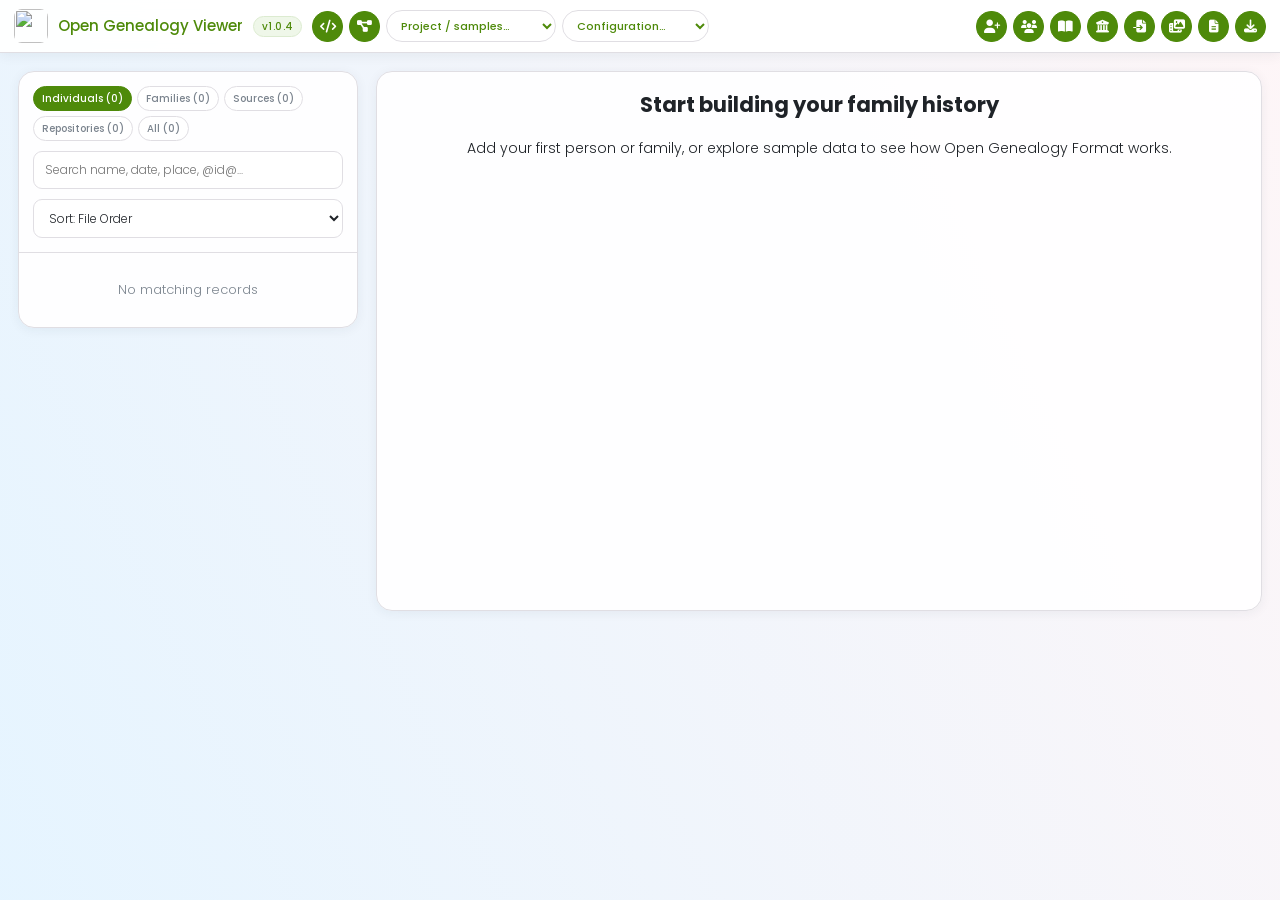
==== commit e00d1d46: "fixes" ====
--- a/index.html
+++ b/index.html
@@ -104,7 +104,7 @@
   <a class="brand" href="https://github.com/ameros/open-genealogy-format" target="_blank" rel="noopener noreferrer" aria-label="Open Genealogy Format project on GitHub">
     <img class="brand-logo" src="https://ameros.github.io/gedcom-svg-tree/apple-touch-icon.png" alt="" width="34" height="34">
     <span>Open Genealogy Viewer</span>
-    <span class="badge" id="version-badge">v1.0.3</span>
+    <span class="badge" id="version-badge" hidden aria-label="Project version"></span>
   </a>
   <button id="toggle-yaml-btn" class="toolbar-icon" type="button" title="Show YAML editor" aria-label="Show YAML editor"><i class="fa-solid fa-code" aria-hidden="true"></i></button>
   <button id="tree-view-btn" class="toolbar-icon" type="button" title="Open tree view" aria-label="Open tree view" aria-pressed="false"><i class="fa-solid fa-diagram-project" aria-hidden="true"></i></button>
@@ -271,5 +271,32 @@
 <script src="https://cdnjs.cloudflare.com/ajax/libs/dagre-d3/0.6.4/dagre-d3.min.js"></script>
 <script src="js/open-genealogy-format.js"></script>
 <script src="js/ogf-tree.js"></script>
+
+<script>
+  // Keep the displayed release version in sync with VERSION.json.
+  (async function loadProjectVersion() {
+    const badge = document.getElementById("version-badge");
+    if (!badge) return;
+
+    try {
+      const response = await fetch("./VERSION.json", { cache: "no-store" });
+      if (!response.ok) throw new Error(`VERSION.json request failed: ${response.status}`);
+
+      const version = await response.json();
+      if (typeof version.projectVersion !== "string" || !version.projectVersion.trim()) {
+        throw new Error("VERSION.json does not contain a valid projectVersion");
+      }
+
+      badge.textContent = `v${version.projectVersion.trim()}`;
+      badge.title = `OGF ${version.projectVersion}; specification ${version.specificationVersion || "unknown"}`;
+      badge.hidden = false;
+    } catch (error) {
+      // Do not display a stale or hardcoded version if the manifest is unavailable.
+      badge.hidden = true;
+      console.warn("Could not load OGF version from VERSION.json.", error);
+    }
+  })();
+</script>
+
 </body>
 </html>
--- a/css/styles.css
+++ b/css/styles.css
@@ -2,7 +2,7 @@
 :root{--auraTree:linear-gradient(65deg,hsl(205,100%,95%) 0%,hsl(348,80%,98%) 100%);--auraData:#fff;--on-auraData:hsl(213,13%,14%);--action:hsl(88,86%,29%);--actionHover:hsl(348,100%,96%);--on-action:#fff;--accent:hsl(348,80%,53%);--accentOutline:hsl(264,7%,88%);--accentShadow:hsl(264,7%,88%);--muted:hsl(213,8%,52%);--red-text:#b42318;--border:var(--accentOutline);--card:#fff;--font-body:"Poppins",system-ui,-apple-system,BlinkMacSystemFont,"Segoe UI",sans-serif}
 *{box-sizing:border-box}html{min-height:100%}body{margin:0;min-height:100vh;color:var(--on-auraData);background:var(--auraTree);font:300 14px/1.5 var(--font-body)}button,input,textarea,select{font:inherit}button{border:1px solid var(--action);border-radius:999px;background:var(--action);color:var(--on-action);padding:8px 14px;cursor:pointer;font-weight:500;transition:background .14s,border-color .14s,color .14s}button:hover:not(:disabled){background:#245c18;border-color:#245c18}button:focus-visible,select:focus-visible,input:focus-visible,textarea:focus-visible,a:focus-visible{outline:2px solid var(--accent);outline-offset:2px}button:disabled{opacity:.4;cursor:not-allowed}button.secondary,.field-group-toolbar button,.split-field-btn,.icon-button{background:#fff;color:var(--action);border-color:var(--accentOutline)}button.secondary:hover,.field-group-toolbar button:hover,.split-field-btn:hover,.icon-button:hover{background:var(--actionHover);color:var(--action);border-color:var(--action)}button.primary{background:var(--action);color:#fff}a,a:visited,.clickable,.link-pill{color:var(--action)}a{font-weight:500;text-decoration:none}a:hover{color:#245c18;text-decoration:underline}
 header{position:sticky;top:0;z-index:20;display:flex;flex-wrap:wrap;align-items:center;gap:9px;padding:12px 18px;background:rgba(255,255,255,.95);border-bottom:1px solid var(--accentOutline);box-shadow:0 2px 12px rgba(40,55,65,.07);backdrop-filter:blur(10px)}.brand{display:flex;align-items:center;gap:10px;margin-right:8px;font-size:17px;font-weight:500;white-space:nowrap}.badge{color:var(--action);background:#eff7e9;border:1px solid #dcebd0;border-radius:999px;padding:2px 8px;font-size:10px;letter-spacing:.04em}.spacer{flex:1 1 auto}.toolbar-select-wrap{display:inline-flex}.toolbar-select{min-width:150px;max-width:190px;padding:8px 30px 8px 13px;border-radius:999px;border:1px solid var(--accentOutline);background:#fff;color:var(--action);font-size:12px;font-weight:500;cursor:pointer}.toolbar-select:hover{border-color:var(--action);background:var(--actionHover)}
-main{display:grid;grid-template-columns:minmax(260px,340px) minmax(0,1fr);gap:18px;padding:18px;align-items:start;max-width:1800px;margin:0 auto}#directory-pane,#inspector-pane,#yaml-pane{min-width:0;background:rgba(255,255,255,.94);border:1px solid var(--accentOutline);border-radius:16px;box-shadow:0 2px 12px rgba(40,55,65,.06)}#directory-pane{overflow:hidden}.dir-controls{padding:14px;border-bottom:1px solid var(--accentOutline);display:grid;gap:10px}.tabs{display:flex;flex-wrap:wrap;gap:5px}.tabs button{padding:6px 10px;font-size:11px;background:#fff;color:var(--muted);border-color:var(--accentOutline)}.tabs button.active{background:var(--action);color:#fff;border-color:var(--action)}.dir-row input,#sort-select,input[type=text],input[type=number],textarea,select{width:100%;min-width:0;padding:9px 11px;border:1px solid var(--accentOutline);border-radius:9px;color:var(--on-auraData);background:#fff;font-size:12px}#sort-select{cursor:pointer}#record-list{max-height:calc(100vh - 230px);overflow:auto;padding:7px}.record-item{padding:10px 12px;margin:3px 0;border:1px solid transparent;border-radius:11px;cursor:pointer}.record-item:hover,.record-item.selected{background:var(--actionHover);border-color:var(--accentOutline)}.record-item.selected{border-color:var(--action)}.record-title{display:flex;justify-content:space-between;gap:8px;color:var(--on-auraData);font-weight:500;font-size:13px}.record-id{color:var(--muted);font-size:10px;font-weight:300;white-space:nowrap}.record-sub{display:flex;flex-wrap:wrap;gap:6px;margin-top:4px;color:var(--muted);font-size:10px;font-weight:300}.record-item-meta,.card-meta{color:var(--muted);font-size:10px;font-weight:300;letter-spacing:.02em}
+main{display:grid;grid-template-columns:minmax(260px,340px) minmax(0,1fr);gap:18px;padding:18px;align-items:start;max-width:1800px;margin:0 auto}#directory-pane,#inspector-pane,#yaml-pane{min-width:0;background:rgba(255,255,255,.94);border:1px solid var(--accentOutline);border-radius:16px;box-shadow:0 2px 12px rgba(40,55,65,.06)}#directory-pane{overflow:hidden}.dir-controls{padding:14px;border-bottom:1px solid var(--accentOutline);display:grid;gap:10px}.tabs{display:flex;flex-wrap:wrap;gap:5px}.tabs button{padding:6px 10px;font-size:11px;background:#fff;color:var(--muted);border-color:var(--accentOutline)}.tabs button.active{background:var(--action);color:#fff;border-color:var(--action)}.dir-row input,#sort-select,input[type=text],input[type=number],textarea,select{width:100%;min-width:0;padding:9px 11px;border:1px solid var(--accentOutline);border-radius:9px;color:var(--on-auraData);background:#fff;font-size:12px}#sort-select{cursor:pointer}#record-list{max-height:calc(100vh - 230px);overflow:auto;padding:7px}.record-item{padding:10px 12px;margin:3px 0;border:1px solid transparent;border-radius:11px;cursor:pointer}.record-item:hover,.record-item.selected{background:var(--link-hover-bg);border-color:var(--accentOutline)}.record-item.selected{border-color:var(--action)}.record-title{display:flex;justify-content:space-between;gap:8px;color:var(--on-auraData);font-weight:500;font-size:13px}.record-id{color:var(--muted);font-size:10px;font-weight:300;white-space:nowrap}.record-sub{display:flex;flex-wrap:wrap;gap:6px;margin-top:4px;color:var(--muted);font-size:10px;font-weight:300}.record-item-meta,.card-meta{color:var(--muted);font-size:10px;font-weight:300;letter-spacing:.02em}
 #inspector-pane{min-height:60vh;padding:0;overflow:hidden}.card{background:transparent}.card-header{display:flex;align-items:flex-start;justify-content:space-between;gap:16px;padding:20px 22px 14px;border-bottom:1px solid var(--accentOutline)}.card-title{font-size:22px;line-height:1.25;font-weight:400;color:var(--accent)}.card-header button{font-size:11px}.card-body{padding:18px 22px}.card-content-layout{display:flex;align-items:flex-start;gap:22px;padding:16px 22px}.card-portrait-column{flex:0 0 240px;width:240px}.record-portrait{display:block;width:100%;max-width:240px;max-height:340px;object-fit:contain;object-position:top left;border-radius:10px;margin:0}#card-fields{display:block;flex:1 1 0;min-width:0;width:auto;padding:0;margin:0}.field-group{position:relative;margin-bottom:18px}.field-group:last-child{margin-bottom:0}.field-row{position:relative;display:grid;grid-template-columns:minmax(110px,175px) minmax(0,1fr);gap:12px;padding:5px 0;border-bottom:1px solid rgba(220,225,230,.45)}.field-row:last-child{border-bottom:0}.field-label{display:flex;align-items:flex-start;justify-content:flex-end;text-align:right;gap:5px;color:#929ba3;font-size:11px;line-height:1.45;font-weight:400;letter-spacing:.015em;padding-top:3px}.field-label-text{color:#929ba3}.field-val{min-width:0;color:var(--on-auraData);font-size:15px;font-weight:400;line-height:1.6;overflow-wrap:anywhere}.field-val .link-pill{cursor:pointer;font-weight:500}.field-val .link-pill:hover{text-decoration:underline}.field-val a{overflow-wrap:anywhere}.card-meta{margin-top:4px}.media-load-hint{margin:0 0 12px;color:var(--muted);font-size:11px}.map-link{display:inline-block;margin:6px 0 2px;padding:5px 10px;border:1px solid var(--accentOutline);border-radius:999px;color:var(--action);font-size:11px;font-weight:500}.map-link:hover{background:var(--actionHover);text-decoration:none}.map-link-wrap{display:block}.date-badge{display:inline-block;margin:3px 0 0 6px;padding:2px 7px;border-radius:999px;background:#f1f7ed;color:#536b48;font-size:10px;font-weight:300}.field-image-preview{display:block;max-width:min(320px,100%);max-height:280px;object-fit:contain;margin:8px 0 4px;border-radius:8px}.field-group-toolbar{position:absolute;top:-9px;right:4px;z-index:5;display:flex;align-items:center;gap:4px;padding:3px 5px;border:1px solid var(--accentOutline);border-radius:999px;background:#fff;box-shadow:0 2px 8px rgba(0,0,0,.08);opacity:0;visibility:hidden;pointer-events:none;transition:opacity .14s,visibility .14s}.field-group-toolbar button{min-width:25px;padding:3px 7px;font-size:10px}.field-group:hover>.field-group-toolbar,.field-group:focus-within>.field-group-toolbar{opacity:1;visibility:visible;pointer-events:auto}.split-field-btn{position:absolute;right:-8px;top:50%;transform:translateY(-50%);z-index:4;width:24px;min-width:24px;height:24px;padding:0;display:inline-flex;align-items:center;justify-content:center;font-size:13px;opacity:0;visibility:hidden;pointer-events:none}.field-row:hover .split-field-btn,.field-row:focus-within .split-field-btn{opacity:1;visibility:visible;pointer-events:auto}.tip-icon{display:inline-flex;align-items:center;justify-content:center;width:14px;min-width:14px;height:14px;padding:0;border:1px solid #aeb7bd;border-radius:50%;background:transparent;color:#9aa4ab;font:500 9px/1 var(--font-body);cursor:help;opacity:0;visibility:hidden;pointer-events:none}.field-label:hover .tip-icon,.field-label:focus-within .tip-icon{opacity:1;visibility:visible;pointer-events:auto}
 #yaml-pane{grid-column:1/-1;padding:14px}#yaml-pane.hidden{display:none}.pane-header{display:flex;justify-content:space-between;align-items:center;margin-bottom:8px;font-size:12px;color:var(--muted)}#yaml-editor{min-height:300px;resize:vertical;font:12px/1.55 ui-monospace,SFMono-Regular,Menlo,monospace}#tooltip{display:none;position:fixed;z-index:100;max-width:320px;padding:9px 11px;border:1px solid var(--action);border-radius:9px;background:#f1f8ec;color:#263322;box-shadow:0 5px 18px rgba(0,0,0,.12);font-size:11px;pointer-events:none}.tt-key{display:block;font-weight:600;color:var(--action);margin-bottom:3px}.modal-backdrop{display:none;position:fixed;inset:0;z-index:50;align-items:center;justify-content:center;padding:20px;background:rgba(28,39,45,.35);backdrop-filter:blur(4px)}.modal-backdrop.open{display:flex}.modal{width:min(900px,100%);max-height:min(85vh,900px);display:flex;flex-direction:column;background:#fff;border:1px solid var(--accentOutline);border-radius:16px;box-shadow:0 18px 60px rgba(25,40,50,.2);overflow:hidden}.modal-header,.modal-footer{display:flex;justify-content:space-between;align-items:center;gap:12px;padding:14px 18px;border-bottom:1px solid var(--accentOutline)}.modal-header{font-size:15px;font-weight:500}.modal-header button{min-width:30px;padding:2px 9px;font-size:20px}.modal-footer{justify-content:flex-end;border-top:1px solid var(--accentOutline);border-bottom:0}.modal-body{padding:18px;overflow:auto}.modal-help{margin:0 0 14px;color:var(--muted);font-size:11px}.replacer-grid{display:grid;grid-template-columns:minmax(0,1fr) 30px minmax(0,1fr) 48px;gap:9px;align-items:center;margin:7px 0;font-size:11px}.dictionary-grid,.dictionary-row{display:grid;grid-template-columns:1fr .9fr 1.1fr 1.5fr 58px 1fr 116px 28px;gap:8px;align-items:center}.dictionary-grid{color:var(--muted);font-size:10px;padding-bottom:7px}.dictionary-row{margin:7px 0}.dictionary-row input{min-width:0;width:100%}.metadata-grid,.metadata-row{display:grid;grid-template-columns:minmax(170px,.8fr) minmax(0,2fr) 32px;gap:9px;align-items:center}.metadata-head{color:var(--muted);font-size:10px;padding-bottom:7px;border-bottom:1px solid var(--accentOutline)}.metadata-row{margin:8px 0}.metadata-row input{min-width:0}.icon-button{min-width:30px;padding:4px 8px}.sr-only{position:absolute;width:1px;height:1px;padding:0;margin:-1px;overflow:hidden;clip:rect(0,0,0,0);white-space:nowrap;border:0}.hidden{display:none!important}
 @media(max-width:1050px){main{grid-template-columns:minmax(230px,290px) minmax(0,1fr);padding:12px;gap:12px}header{padding:10px 12px}.brand{width:100%}}@media(max-width:760px){main{display:flex;flex-direction:column;padding:10px}#directory-pane,#inspector-pane,#yaml-pane{width:100%}#record-list{max-height:45vh}.card-content-layout{flex-direction:column}.card-portrait-column{flex-basis:auto;width:auto;max-width:100%}.record-portrait{max-width:min(100%,360px)}.field-row{grid-template-columns:105px minmax(0,1fr);gap:8px}header{position:static}.spacer{display:none}}@media(hover:none){.field-group-toolbar,.split-field-btn,.tip-icon{opacity:.8;visibility:visible;pointer-events:auto}.field-group-toolbar{position:static;margin:0 0 6px auto;box-shadow:none}.split-field-btn{position:static;transform:none}}@media(prefers-reduced-motion:reduce){*{transition:none!important}}@media(prefers-color-scheme:dark){:root{--auraTree:#101418;--auraData:#20262c;--on-auraData:#d9dee2;--action:hsl(88,56%,43%);--actionHover:#30372e;--on-action:#fff;--accent:hsl(348,50%,63%);--accentOutline:#3a444d;--accentShadow:#303942;--muted:#9aa5ad}header,#directory-pane,#inspector-pane,#yaml-pane,.modal{background:#20262c}.toolbar-select,.tabs button,.dir-row input,#sort-select,input[type=text],input[type=number],textarea,select,.field-group-toolbar,button.secondary,.icon-button{background:#252d34;color:var(--on-auraData)}.record-item:hover,.record-item.selected{background:#2c382b}.date-badge,#tooltip{background:#2b3829;color:#dcebd3}.field-row{border-color:#303942}.field-label,.field-label-text{color:#a0aab1}}
@@ -743,3 +743,29 @@
 }
 
 .field-group-heading{margin:0 0 7px;padding:0 0 5px;border-bottom:1px solid var(--accentOutline);color:var(--accent);font-size:12px;font-weight:500;letter-spacing:.02em}
+
+/* Record cards: make dictionary groups read as distinct, softly tinted sections. */
+.field-group {
+  margin: 0 0 14px;
+  padding: 12px 14px;
+  border: 0;
+  border-radius: 10px;
+  background: rgba(90, 112, 78, .065);
+}
+.field-group:last-child { margin-bottom: 0; }
+.field-row,
+.field-row:last-child {
+  border-bottom: 0;
+}
+.field-group-heading {
+  margin: 0 0 8px;
+  padding: 0 0 2px;
+  border: 0;
+  color: var(--accent);
+  font-size: 12px;
+  font-weight: 500;
+  letter-spacing: .02em;
+}
+@media (prefers-color-scheme: dark) {
+  .field-group { background: rgba(210, 225, 205, .055); }
+}
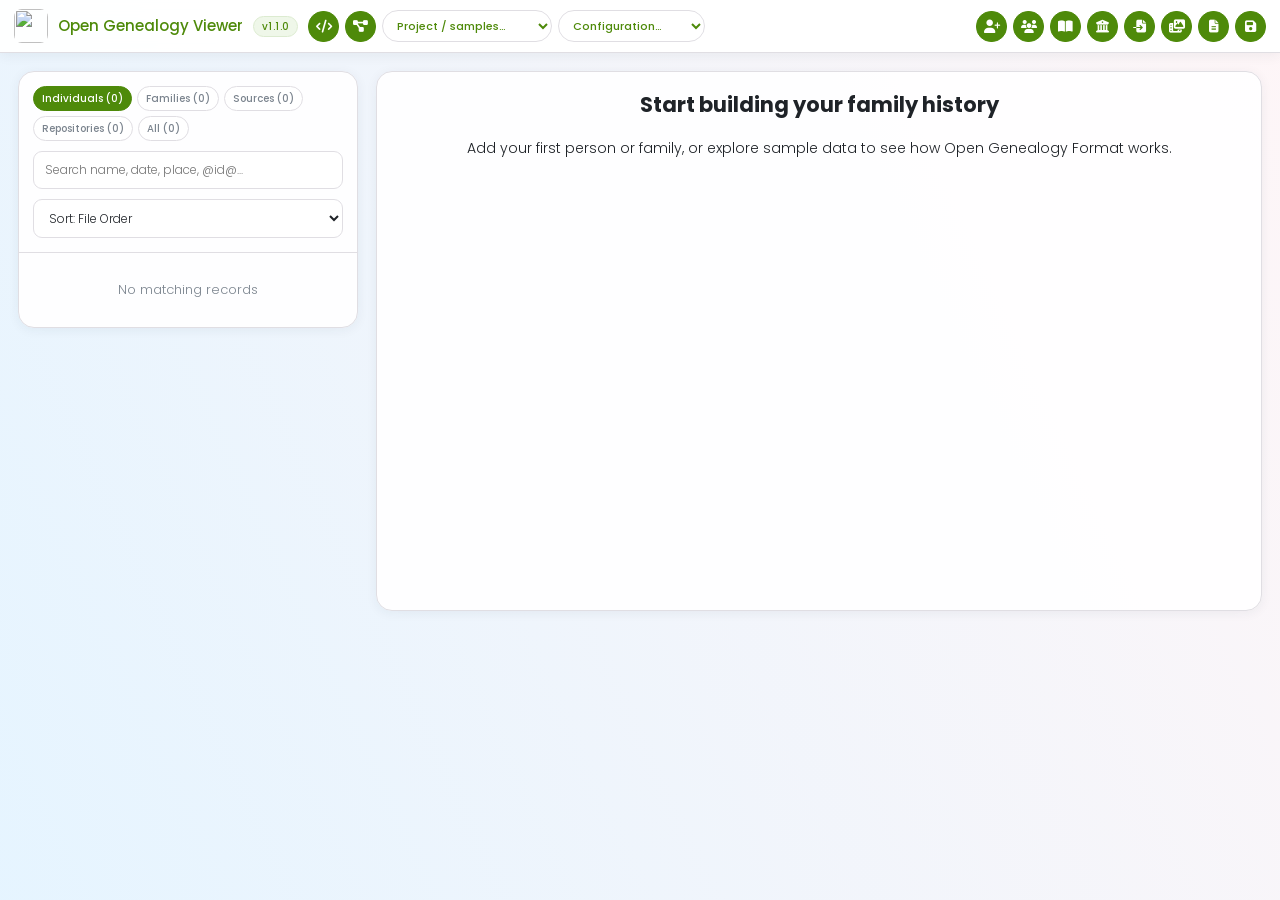
==== commit cf24f21e: "print options introduced" ====
--- a/index.html
+++ b/index.html
@@ -140,7 +140,7 @@
   <input type="file" id="media-folder-input" webkitdirectory directory multiple style="display:none">
   <button id="open-yaml-btn" class="toolbar-icon" type="button" title="Open YAML file" aria-label="Open YAML file"><i class="fa-solid fa-file-lines" aria-hidden="true"></i></button>
   <input type="file" id="yaml-input" accept=".yaml,.yml,.txt" style="display:none">
-  <button class="primary toolbar-icon" id="download-yaml-btn" type="button" title="Download YAML" aria-label="Download YAML"><i class="fa-solid fa-download" aria-hidden="true"></i></button>
+  <button class="primary toolbar-icon" id="save-project-btn" type="button" title="Save / Export" aria-label="Save / Export"><i class="fa-solid fa-floppy-disk" aria-hidden="true"></i></button>
 </header>
 
 <main>
@@ -162,6 +162,7 @@
       <button id="tree-zoom-out" type="button" aria-label="Zoom out" title="Zoom out">−</button>
       <button id="tree-zoom-in" type="button" aria-label="Zoom in" title="Zoom in">+</button>
       <button id="tree-reset" type="button" title="Focus selected person and immediate family">Focus</button>
+      <button id="tree-save-export-btn" type="button" title="Save / Export the currently displayed tree"><i class="fa-solid fa-floppy-disk" aria-hidden="true"></i> Save / Export</button>
       <button id="tree-show-details" type="button" title="Show details for the selected record">Show details</button>
       <button id="tree-close-btn" class="tree-close-btn" type="button" title="Close tree view" aria-label="Close tree view"><i class="fa-solid fa-xmark" aria-hidden="true"></i></button>
     </div>
@@ -266,6 +267,60 @@
   </div>
 </div>
 
+<!-- Unified project save / export dialog. -->
+<div class="modal-backdrop" id="save-modal" role="dialog" aria-modal="true" aria-labelledby="save-modal-title">
+  <div class="modal save-modal">
+    <div class="modal-header">
+      <span id="save-modal-title">Save / Export</span>
+      <button id="close-save-modal-btn" class="icon-button" type="button" title="Close" aria-label="Close"><i class="fa-solid fa-xmark" aria-hidden="true"></i></button>
+    </div>
+    <div class="modal-body">
+      <div class="save-form-field">
+        <label for="save-file-name">File name</label>
+        <input id="save-file-name" type="text" value="family-tree" autocomplete="off" spellcheck="false">
+      </div>
+      <div class="save-form-field">
+        <label for="save-file-format">Format</label>
+        <select id="save-file-format">
+          <option value="yaml">OGF YAML (.ogf.yaml)</option>
+          <option value="pdf">PDF — print with photos</option>
+        </select>
+      </div>
+      <div class="save-form-field" id="svg-print-options" hidden>
+        <label for="svg-page-size">Paper size</label>
+        <select id="svg-page-size">
+          <option value="A4">A4</option>
+          <option value="A3">A3</option>
+          <option value="A2">A2</option>
+          <option value="A1" selected>A1</option>
+          <option value="A0">A0 — plotter</option>
+        </select>
+        <label for="svg-page-orientation" style="margin-top:8px">Orientation</label>
+        <select id="svg-page-orientation">
+          <option value="landscape" selected>Landscape</option>
+          <option value="portrait">Portrait</option>
+        </select>
+        <label for="pdf-scale-mode" style="margin-top:8px">Scaling</label>
+        <select id="pdf-scale-mode">
+          <option value="fit" selected>Fit to one page</option>
+          <option value="actual">Actual size — split across pages if needed</option>
+        </select>
+        <p class="field-help">Actual size preserves the tree's on-screen SVG scale. Large trees may span multiple sheets; assemble them after printing.</p>
+      </div>
+      <details class="advanced-export" id="advanced-export-options">
+        <summary>Advanced export formats</summary>
+        <button id="export-svg-advanced-btn" class="secondary" type="button"><i class="fa-solid fa-file-code" aria-hidden="true"></i> Export SVG without photos</button>
+        <p class="field-help">SVG is intended for editing in Inkscape or web publishing. Photographs are omitted.</p>
+      </details>
+      <p class="save-format-help" id="save-format-help">Saves the complete OGF project, including records, dictionary and metadata.</p>
+    </div>
+    <div class="modal-footer">
+      <button id="cancel-save-btn" type="button">Cancel</button>
+      <button class="primary" id="confirm-save-btn" type="button"><i class="fa-solid fa-download" aria-hidden="true"></i> Save</button>
+    </div>
+  </div>
+</div>
+
 <!-- Same layout stack used by gedcom-svg-tree: D3 v5 + dagre-d3. -->
 <script src="https://cdnjs.cloudflare.com/ajax/libs/d3/5.16.0/d3.min.js"></script>
 <script src="https://cdnjs.cloudflare.com/ajax/libs/dagre-d3/0.6.4/dagre-d3.min.js"></script>
--- a/css/styles.css
+++ b/css/styles.css
@@ -769,3 +769,18 @@
 @media (prefers-color-scheme: dark) {
   .field-group { background: rgba(210, 225, 205, .055); }
 }
+
+/* Unified project save / export dialog. */
+.save-modal { width:min(480px,100%); }
+.save-form-field { display:flex; flex-direction:column; gap:6px; margin:0 0 16px; }
+.save-form-field[hidden] { display:none !important; }
+.advanced-export { margin:12px 0 16px; padding:10px 12px; border:1px solid var(--accentOutline); border-radius:10px; }
+.advanced-export summary { cursor:pointer; color:var(--text); font-size:13px; font-weight:600; }
+.advanced-export button { margin-top:12px; }
+.field-help { margin:4px 0 0; color:var(--muted); font-size:11px; line-height:1.45; }
+.save-form-field label { color:var(--muted); font-size:12px; font-weight:500; }
+.save-form-field input, .save-form-field select {
+  width:100%; min-width:0; padding:10px 11px; border:1px solid var(--accentOutline);
+  border-radius:9px; background:var(--auraData); color:var(--text); font:inherit; font-size:13px;
+}
+.save-format-help { margin:2px 0 0; color:var(--muted); font-size:12px; line-height:1.5; }
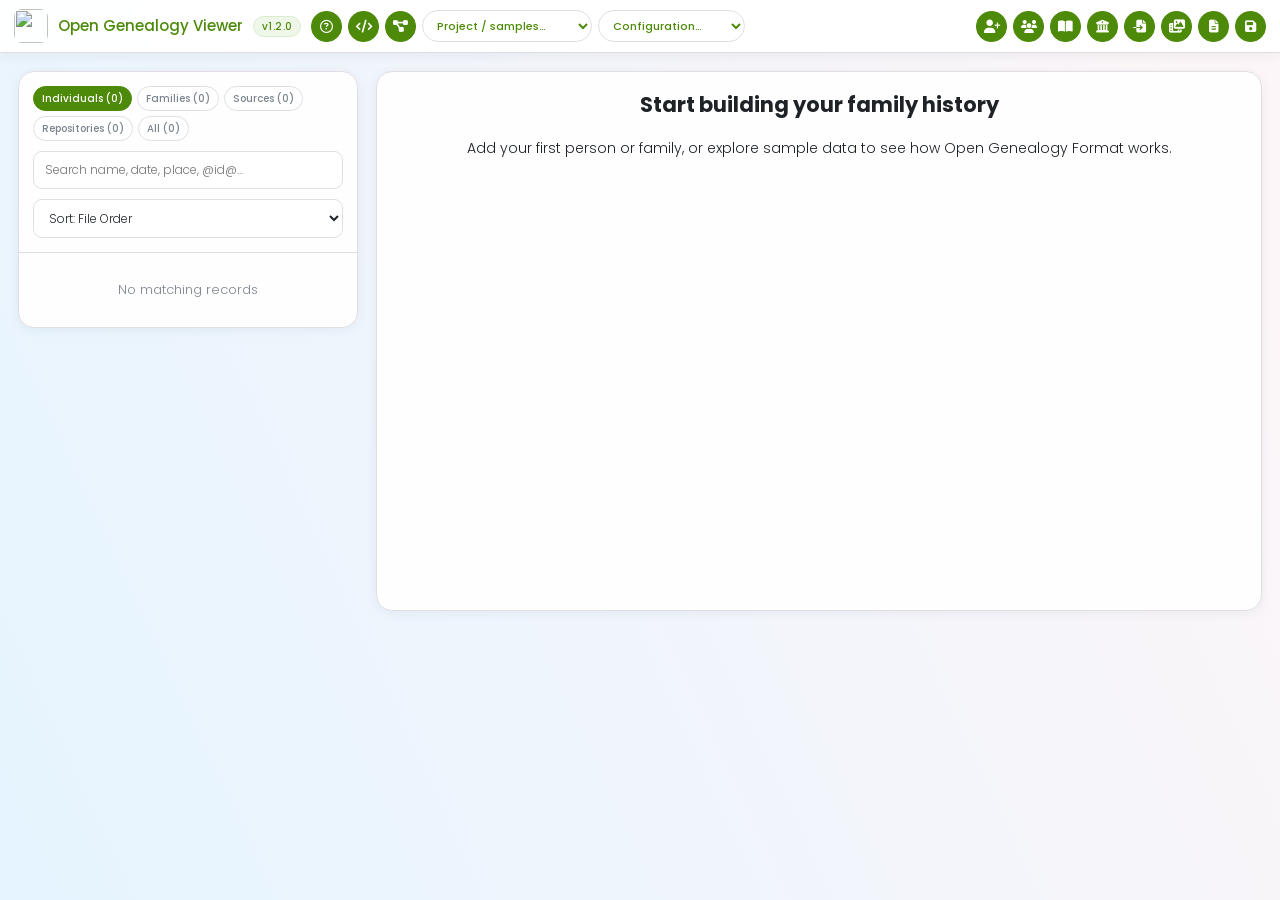
==== commit 20d0150b: "help added" ====
--- a/index.html
+++ b/index.html
@@ -96,6 +96,22 @@
   object-fit:contain;
   border-radius:8px;
 }
+
+.viewer-help-modal { width:min(760px,100%); }
+#viewer-help-content { line-height:1.55; font-size:13px; }
+#viewer-help-content .help-section { border:1px solid var(--accentOutline); border-radius:9px; margin:0 0 9px; overflow:hidden; }
+#viewer-help-content .help-section summary { cursor:pointer; padding:11px 13px; font-weight:600; list-style:none; display:flex; align-items:center; justify-content:space-between; gap:12px; }
+#viewer-help-content .help-section summary::-webkit-details-marker { display:none; }
+#viewer-help-content .help-section summary::after { content:'+'; color:var(--muted); font-size:17px; font-weight:400; }
+#viewer-help-content .help-section[open] summary::after { content:'−'; }
+#viewer-help-content .help-section-body { padding:0 13px 12px; border-top:1px solid var(--accentOutline); }
+#viewer-help-content p { margin:10px 0; }
+#viewer-help-content ul { margin:8px 0 10px; padding-left:22px; }
+#viewer-help-content li { margin:4px 0; }
+#viewer-help-content a { color:var(--action); text-decoration:underline; }
+#viewer-help-content code { padding:1px 4px; border-radius:4px; background:var(--actionHover); }
+#viewer-help-content .help-error { color:var(--muted); }
+
 </style>
 </head>
 <body>
@@ -106,6 +122,7 @@
     <span>Open Genealogy Viewer</span>
     <span class="badge" id="version-badge" hidden aria-label="Project version"></span>
   </a>
+  <button id="viewer-help-btn" class="toolbar-icon" type="button" title="Viewer help" aria-label="Open viewer help"><i class="fa-regular fa-circle-question" aria-hidden="true"></i></button>
   <button id="toggle-yaml-btn" class="toolbar-icon" type="button" title="Show YAML editor" aria-label="Show YAML editor"><i class="fa-solid fa-code" aria-hidden="true"></i></button>
   <button id="tree-view-btn" class="toolbar-icon" type="button" title="Open tree view" aria-label="Open tree view" aria-pressed="false"><i class="fa-solid fa-diagram-project" aria-hidden="true"></i></button>
   <label class="toolbar-select-wrap" aria-label="Load a sample">
@@ -200,6 +217,17 @@
   </section>
 </main>
 
+<!-- Viewer help is rendered from the project-root Markdown guide. -->
+<div class="modal-backdrop" id="viewer-help-modal" role="dialog" aria-modal="true" aria-labelledby="viewer-help-title">
+  <div class="modal viewer-help-modal">
+    <div class="modal-header">
+      <span id="viewer-help-title">OGF Viewer Guide</span>
+      <button id="close-viewer-help-btn" class="icon-button" type="button" title="Close" aria-label="Close"><i class="fa-solid fa-xmark" aria-hidden="true"></i></button>
+    </div>
+    <div class="modal-body" id="viewer-help-content" aria-live="polite"><p>Loading guide…</p></div>
+  </div>
+</div>
+
 <div id="tooltip"></div>
 
 <!-- Key Replacer Modal -->
@@ -328,6 +356,79 @@
 <script src="js/ogf-tree.js"></script>
 
 <script>
+  // Render the Markdown viewer guide as accessible expandable help sections.
+  (function setupViewerHelp() {
+    const modal = document.getElementById("viewer-help-modal");
+    const openButton = document.getElementById("viewer-help-btn");
+    const closeButton = document.getElementById("close-viewer-help-btn");
+    const content = document.getElementById("viewer-help-content");
+    if (!modal || !openButton || !closeButton || !content) return;
+    let guideLoaded = false;
+
+    const escapeHtml = value => String(value).replace(/[&<>"']/g, ch => ({"&":"&amp;","<":"&lt;",">":"&gt;",'"':"&quot;","'":"&#39;"}[ch]));
+    function inlineMarkdown(value) {
+      let s = escapeHtml(value);
+      s = s.replace(/`([^`]+)`/g, '<code>$1</code>');
+      s = s.replace(/\*\*([^*]+)\*\*/g, '<strong>$1</strong>');
+      s = s.replace(/\*([^*]+)\*/g, '<em>$1</em>');
+      s = s.replace(/\[([^\]]+)\]\(([^)]+)\)/g, (_, label, href) => {
+        const safe = /^(https?:|mailto:|\.\.?\/|#)/i.test(href) ? href : '#';
+        return `<a href="${escapeHtml(safe)}"${/^https?:/i.test(safe) ? ' target="_blank" rel="noopener noreferrer"' : ''}>${label}</a>`;
+      });
+      return s;
+    }
+    function renderMarkdownBody(lines) {
+      let html = '', paragraph = [], list = [];
+      const flushParagraph = () => { if (paragraph.length) { html += `<p>${inlineMarkdown(paragraph.join(' '))}</p>`; paragraph = []; } };
+      const flushList = () => { if (list.length) { html += '<ul>' + list.map(x => `<li>${inlineMarkdown(x)}</li>`).join('') + '</ul>'; list = []; } };
+      for (const raw of lines) {
+        const line = raw.trim();
+        if (!line) { flushParagraph(); flushList(); continue; }
+        const item = line.match(/^[-*]\s+(.+)$/);
+        if (item) { flushParagraph(); list.push(item[1]); continue; }
+        flushList();
+        if (/^#{1,6}\s/.test(line)) { flushParagraph(); continue; }
+        paragraph.push(line);
+      }
+      flushParagraph(); flushList();
+      return html;
+    }
+    function renderGuide(markdown) {
+      const lines = markdown.replace(/^\uFEFF/, '').split(/\r?\n/);
+      const titleIndex = lines.findIndex(line => /^#\s+/.test(line));
+      const sections = []; let current = null; let intro = [];
+      for (let i = titleIndex >= 0 ? titleIndex + 1 : 0; i < lines.length; i++) {
+        const heading = lines[i].match(/^##\s+(.+)$/);
+        if (heading) { if (current) sections.push(current); current = { title: heading[1].trim(), lines: [] }; }
+        else if (current) current.lines.push(lines[i]);
+        else intro.push(lines[i]);
+      }
+      if (current) sections.push(current);
+      let html = renderMarkdownBody(intro);
+      html += sections.map((section, index) => `<details class="help-section"${index === 0 ? ' open' : ''}><summary>${inlineMarkdown(section.title)}</summary><div class="help-section-body">${renderMarkdownBody(section.lines)}</div></details>`).join('');
+      content.innerHTML = html || '<p class="help-error">The viewer guide is empty.</p>';
+    }
+    async function loadGuide() {
+      if (guideLoaded) return;
+      content.innerHTML = '<p>Loading guide…</p>';
+      try {
+        const response = await fetch('./VIEWER-GUIDE.md', { cache: 'no-cache' });
+        if (!response.ok) throw new Error(`Guide request failed (${response.status})`);
+        renderGuide(await response.text());
+        guideLoaded = true;
+      } catch (error) {
+        console.warn('Could not load VIEWER-GUIDE.md', error);
+        content.innerHTML = '<p class="help-error">The viewer guide could not be loaded. Make sure <code>VIEWER-GUIDE.md</code> is available beside the application files and open OGF through a web server.</p>';
+      }
+    }
+    function openHelp() { modal.classList.add('open'); loadGuide(); closeButton.focus(); }
+    function closeHelp() { modal.classList.remove('open'); openButton.focus(); }
+    openButton.addEventListener('click', openHelp);
+    closeButton.addEventListener('click', closeHelp);
+    modal.addEventListener('click', event => { if (event.target === modal) closeHelp(); });
+    document.addEventListener('keydown', event => { if (event.key === 'Escape' && modal.classList.contains('open')) closeHelp(); });
+  })();
+
   // Keep the displayed release version in sync with VERSION.json.
   (async function loadProjectVersion() {
     const badge = document.getElementById("version-badge");
--- a/css/styles.css
+++ b/css/styles.css
@@ -536,7 +536,11 @@
   font-family:"Font Awesome 6 Free";
   font-weight:900;
 }
-
+/* The requested burial mark is a Unicode symbol, not a Font Awesome glyph. */
+#ogf-tree-svg .ogf-tree-event-icon.ogf-tree-burial-icon {
+  font-family:Poppins,sans-serif;
+  font-weight:400;
+}
 
 /* Gender symbols follow GEDCOM SVG Tree 1.3.5: standard Unicode signs,
    deliberately rendered with the normal text font, not Font Awesome. */
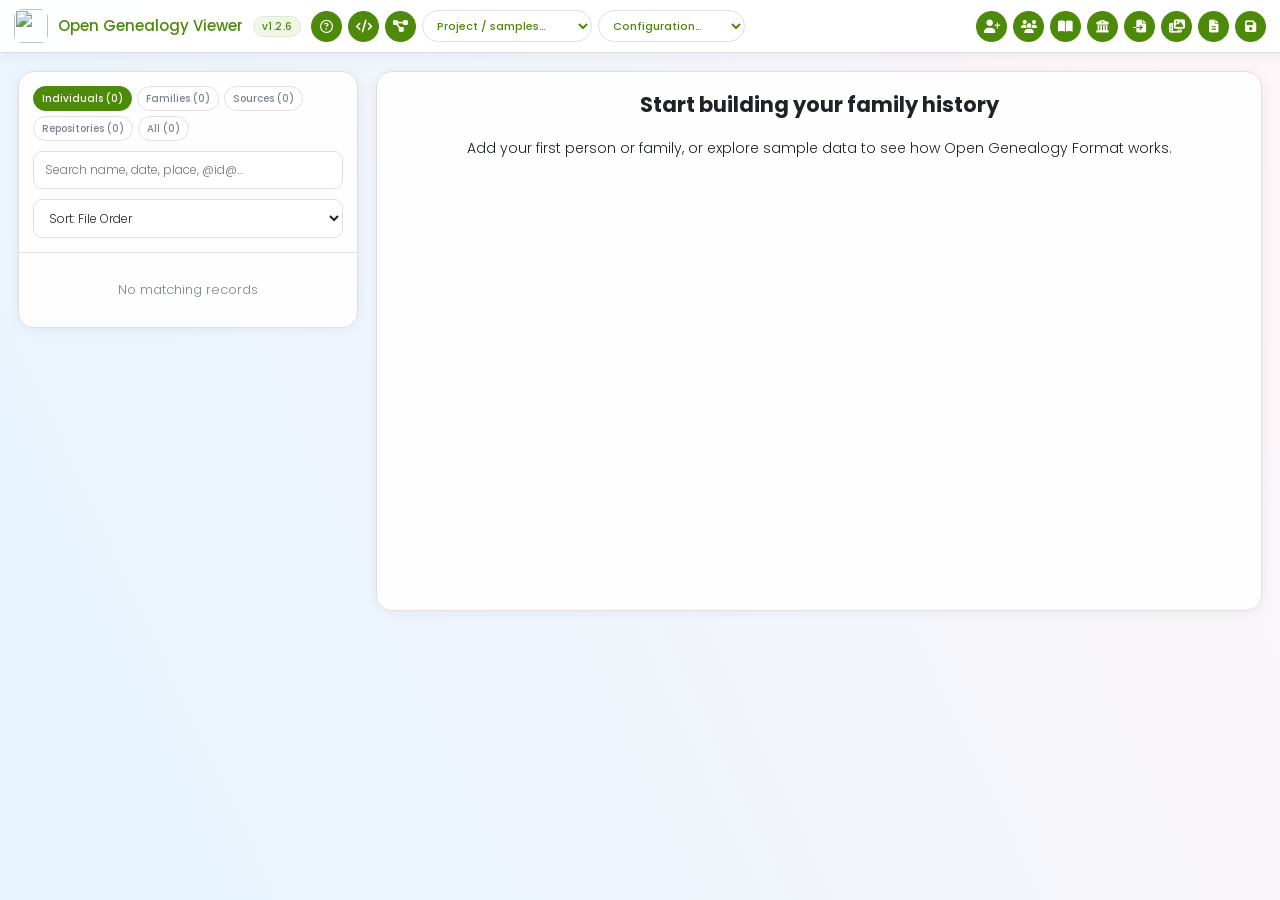
==== commit 3dbc4ad2: "some more fixes especially for repeated and nested values" ====
--- a/index.html
+++ b/index.html
@@ -110,7 +110,16 @@
 #viewer-help-content li { margin:4px 0; }
 #viewer-help-content a { color:var(--action); text-decoration:underline; }
 #viewer-help-content code { padding:1px 4px; border-radius:4px; background:var(--actionHover); }
+#viewer-help-content pre { overflow:auto; padding:10px; border-radius:6px; background:var(--actionHover); }
+#viewer-help-content pre code { padding:0; background:transparent; }
+#viewer-help-content h3, #viewer-help-content h4, #viewer-help-content h5, #viewer-help-content h6 { margin:14px 0 6px; font-size:14px; }
+#viewer-help-content .help-table-wrap { overflow-x:auto; margin:10px 0 14px; }
+#viewer-help-content table { border-collapse:collapse; width:100%; font-size:12px; }
+#viewer-help-content th, #viewer-help-content td { border:1px solid var(--accentOutline); padding:6px 8px; text-align:left; vertical-align:top; }
 #viewer-help-content .help-error { color:var(--muted); }
+#viewer-help-content .help-document-heading { display:flex; align-items:center; justify-content:space-between; gap:12px; margin:0 0 12px; }
+#viewer-help-content .help-document-heading h2 { font-size:16px; margin:0; }
+#viewer-help-content .help-back-to-guide { margin:0 0 10px; }
 
 </style>
 </head>
@@ -133,6 +142,7 @@
       <option value="en-gedcom">English — GEDCOM example</option>
       <option value="pl">Polski — polskie klucze</option>
       <option value="en-custom">English — custom keys</option>
+      <option value="en-repeated">English — repeated events and groups</option>
     </select>
   </label>
   <label class="toolbar-select-wrap" aria-label="Configuration">
@@ -265,7 +275,7 @@
     </div>
     <div class="modal-body">
       <p style="font-size:13px; color:var(--muted)">
-        Define available fields here first. Optional choices use code=label pairs separated by | (for example M=Male | F=Female). The viewer shows a dropdown and friendly labels; records continue to store the original codes. Unlisted values are preserved.
+        Define available fields here first. Use dotted keys such as <code>even.date</code> to label nested fields inside repeated structured values; these definitions do not become standalone record fields. Optional choices use code=label pairs separated by | (for example M=Male | F=Female). Records continue to store original codes.
       </p>
       <div class="dictionary-grid" style="font-weight:600; color:var(--muted); border-bottom:1px solid var(--border); padding-bottom:6px;">
         <span>Key</span><span>Label</span><span>Description</span><span>Choices (code=label)</span><span>Group</span><span>Group name</span><span>Order</span><span></span>
@@ -287,7 +297,7 @@
     <div class="modal-header"><span>Edit Metadata (@meta@)</span><button id="close-metadata-btn" class="icon-button" type="button" title="Close" aria-label="Close"><i class="fa-solid fa-xmark" aria-hidden="true"></i></button></div>
     <div class="modal-body">
       <p class="modal-help">Edit viewer-level metadata and display conventions. Values are stored in the <code>@meta@</code> YAML document.</p>
-      <div class="metadata-grid metadata-head"><span>Key</span><span>Value</span><span></span></div>
+      <div class="metadata-editor-intro">Edit each nested field and list item independently. Objects contain editable fields; lists contain individually editable items.</div>
       <div id="metadata-rows"></div>
       <button id="add-metadata-row-btn" type="button" class="secondary"><i class="fa-solid fa-plus" aria-hidden="true"></i> Add metadata field</button>
     </div>
@@ -356,46 +366,98 @@
 <script src="js/ogf-tree.js"></script>
 
 <script>
-  // Render the Markdown viewer guide as accessible expandable help sections.
+  // Render project Markdown documentation inside the Help modal.
   (function setupViewerHelp() {
     const modal = document.getElementById("viewer-help-modal");
     const openButton = document.getElementById("viewer-help-btn");
     const closeButton = document.getElementById("close-viewer-help-btn");
     const content = document.getElementById("viewer-help-content");
     if (!modal || !openButton || !closeButton || !content) return;
-    let guideLoaded = false;
+
+    const guidePath = './VIEWER-GUIDE.md';
+    let currentDocument = guidePath;
+    let loadedDocuments = new Map();
 
     const escapeHtml = value => String(value).replace(/[&<>"']/g, ch => ({"&":"&amp;","<":"&lt;",">":"&gt;",'"':"&quot;","'":"&#39;"}[ch]));
-    function inlineMarkdown(value) {
+
+    function resolveDocumentPath(href, fromPath) {
+      try {
+        const base = new URL(fromPath, window.location.href);
+        const target = new URL(href, base);
+        if (target.origin !== window.location.origin || !/\.md$/i.test(target.pathname)) return null;
+        // Documentation links must stay inside the application directory.
+        const appRoot = new URL('./', window.location.href).pathname;
+        if (!target.pathname.startsWith(appRoot)) return null;
+        return target.pathname + target.search + target.hash;
+      } catch (_) {
+        return null;
+      }
+    }
+
+    function inlineMarkdown(value, sourcePath) {
       let s = escapeHtml(value);
       s = s.replace(/`([^`]+)`/g, '<code>$1</code>');
       s = s.replace(/\*\*([^*]+)\*\*/g, '<strong>$1</strong>');
       s = s.replace(/\*([^*]+)\*/g, '<em>$1</em>');
-      s = s.replace(/\[([^\]]+)\]\(([^)]+)\)/g, (_, label, href) => {
-        const safe = /^(https?:|mailto:|\.\.?\/|#)/i.test(href) ? href : '#';
-        return `<a href="${escapeHtml(safe)}"${/^https?:/i.test(safe) ? ' target="_blank" rel="noopener noreferrer"' : ''}>${label}</a>`;
+      s = s.replace(/\[([^\]]+)\]\(([^)]+)\)/g, (_, label, rawHref) => {
+        const href = rawHref.trim();
+        if (/^https?:\/\//i.test(href) || /^mailto:/i.test(href)) {
+          return `<a href="${escapeHtml(href)}" target="_blank" rel="noopener noreferrer">${label}</a>`;
+        }
+        const internalPath = resolveDocumentPath(href, sourcePath);
+        if (internalPath) return `<a href="#" data-help-document="${escapeHtml(internalPath)}">${label}</a>`;
+        if (/^#/.test(href)) return `<a href="${escapeHtml(href)}">${label}</a>`;
+        return `<a>${label}</a>`;
       });
       return s;
     }
-    function renderMarkdownBody(lines) {
+
+    function renderMarkdownBody(lines, sourcePath) {
       let html = '', paragraph = [], list = [];
-      const flushParagraph = () => { if (paragraph.length) { html += `<p>${inlineMarkdown(paragraph.join(' '))}</p>`; paragraph = []; } };
-      const flushList = () => { if (list.length) { html += '<ul>' + list.map(x => `<li>${inlineMarkdown(x)}</li>`).join('') + '</ul>'; list = []; } };
-      for (const raw of lines) {
+      const flushParagraph = () => { if (paragraph.length) { html += `<p>${inlineMarkdown(paragraph.join(' '), sourcePath)}</p>`; paragraph = []; } };
+      const flushList = () => { if (list.length) { html += '<ul>' + list.map(x => `<li>${inlineMarkdown(x, sourcePath)}</li>`).join('') + '</ul>'; list = []; } };
+      let codeLines = null;
+      const tableCells = row => row.trim().replace(/^\|/, '').replace(/\|$/, '').split('|').map(cell => cell.trim());
+      for (let i = 0; i < lines.length; i++) {
+        const raw = lines[i];
         const line = raw.trim();
+        if (line.startsWith('```')) {
+          flushParagraph(); flushList();
+          if (codeLines) { html += `<pre><code>${escapeHtml(codeLines.join('\n'))}</code></pre>`; codeLines = null; }
+          else codeLines = [];
+          continue;
+        }
+        if (codeLines) { codeLines.push(raw); continue; }
+        if (line.startsWith('|') && i + 1 < lines.length && /^\|?\s*:?-{3,}:?\s*(\|\s*:?-{3,}:?\s*)+\|?$/.test(lines[i + 1].trim())) {
+          flushParagraph(); flushList();
+          const headers = tableCells(raw);
+          i += 1;
+          html += '<div class="help-table-wrap"><table><thead><tr>' + headers.map(cell => `<th>${inlineMarkdown(cell, sourcePath)}</th>`).join('') + '</tr></thead><tbody>';
+          while (i + 1 < lines.length && lines[i + 1].trim().startsWith('|')) {
+            const cells = tableCells(lines[++i]);
+            html += '<tr>' + headers.map((_, index) => `<td>${inlineMarkdown(cells[index] || '', sourcePath)}</td>`).join('') + '</tr>';
+          }
+          html += '</tbody></table></div>';
+          continue;
+        }
         if (!line) { flushParagraph(); flushList(); continue; }
         const item = line.match(/^[-*]\s+(.+)$/);
         if (item) { flushParagraph(); list.push(item[1]); continue; }
         flushList();
-        if (/^#{1,6}\s/.test(line)) { flushParagraph(); continue; }
+        const subheading = line.match(/^(#{3,6})\s+(.+)$/);
+        if (subheading) { flushParagraph(); html += `<h${subheading[1].length}>${inlineMarkdown(subheading[2], sourcePath)}</h${subheading[1].length}>`; continue; }
+        if (/^#{1,2}\s/.test(line)) { flushParagraph(); continue; }
         paragraph.push(line);
       }
+      if (codeLines) html += `<pre><code>${escapeHtml(codeLines.join('\n'))}</code></pre>`;
       flushParagraph(); flushList();
       return html;
     }
-    function renderGuide(markdown) {
+
+    function renderMarkdown(markdown, sourcePath) {
       const lines = markdown.replace(/^\uFEFF/, '').split(/\r?\n/);
       const titleIndex = lines.findIndex(line => /^#\s+/.test(line));
+      const title = titleIndex >= 0 ? lines[titleIndex].replace(/^#\s+/, '').trim() : sourcePath.split('/').pop();
       const sections = []; let current = null; let intro = [];
       for (let i = titleIndex >= 0 ? titleIndex + 1 : 0; i < lines.length; i++) {
         const heading = lines[i].match(/^##\s+(.+)$/);
@@ -404,24 +466,42 @@
         else intro.push(lines[i]);
       }
       if (current) sections.push(current);
-      let html = renderMarkdownBody(intro);
-      html += sections.map((section, index) => `<details class="help-section"${index === 0 ? ' open' : ''}><summary>${inlineMarkdown(section.title)}</summary><div class="help-section-body">${renderMarkdownBody(section.lines)}</div></details>`).join('');
-      content.innerHTML = html || '<p class="help-error">The viewer guide is empty.</p>';
+      let html = `<div class="help-document-heading"><h2>${escapeHtml(title)}</h2>${sourcePath !== guidePath ? '<button type="button" class="secondary help-back-to-guide">Back to Viewer Guide</button>' : ''}</div>`;
+      html += renderMarkdownBody(intro, sourcePath);
+      html += sections.map((section, index) => `<details class="help-section"${index === 0 ? ' open' : ''}><summary>${inlineMarkdown(section.title, sourcePath)}</summary><div class="help-section-body">${renderMarkdownBody(section.lines, sourcePath)}</div></details>`).join('');
+      return html || '<p class="help-error">This document is empty.</p>';
     }
-    async function loadGuide() {
-      if (guideLoaded) return;
-      content.innerHTML = '<p>Loading guide…</p>';
+
+    async function loadDocument(path) {
+      content.innerHTML = '<p>Loading documentation…</p>';
       try {
-        const response = await fetch('./VIEWER-GUIDE.md', { cache: 'no-cache' });
-        if (!response.ok) throw new Error(`Guide request failed (${response.status})`);
-        renderGuide(await response.text());
-        guideLoaded = true;
+        let markdown = loadedDocuments.get(path);
+        if (markdown === undefined) {
+          const response = await fetch(path, { cache: 'no-cache' });
+          if (!response.ok) throw new Error(`Documentation request failed (${response.status})`);
+          markdown = await response.text();
+          loadedDocuments.set(path, markdown);
+        }
+        currentDocument = path;
+        content.innerHTML = renderMarkdown(markdown, path);
+        content.scrollTop = 0;
       } catch (error) {
-        console.warn('Could not load VIEWER-GUIDE.md', error);
-        content.innerHTML = '<p class="help-error">The viewer guide could not be loaded. Make sure <code>VIEWER-GUIDE.md</code> is available beside the application files and open OGF through a web server.</p>';
+        console.warn('Could not load OGF documentation:', path, error);
+        content.innerHTML = '<p class="help-error">This documentation file could not be loaded. Check that the Markdown file exists in the project and open OGF through a web server.</p><button type="button" class="secondary help-back-to-guide">Back to Viewer Guide</button>';
       }
     }
-    function openHelp() { modal.classList.add('open'); loadGuide(); closeButton.focus(); }
+
+    content.addEventListener('click', event => {
+      const docLink = event.target.closest('a[data-help-document]');
+      if (docLink) {
+        event.preventDefault();
+        loadDocument(docLink.getAttribute('data-help-document'));
+        return;
+      }
+      if (event.target.closest('.help-back-to-guide')) loadDocument(guidePath);
+    });
+
+    function openHelp() { modal.classList.add('open'); loadDocument(guidePath); closeButton.focus(); }
     function closeHelp() { modal.classList.remove('open'); openButton.focus(); }
     openButton.addEventListener('click', openHelp);
     closeButton.addEventListener('click', closeHelp);
--- a/css/styles.css
+++ b/css/styles.css
@@ -788,3 +788,72 @@
   border-radius:9px; background:var(--auraData); color:var(--text); font:inherit; font-size:13px;
 }
 .save-format-help { margin:2px 0 0; color:var(--muted); font-size:12px; line-height:1.5; }
+
+/* Repeated structured source occurrences (for example, multiple residences)
+   are rendered as independent, ordered groups rather than merged field rows. */
+.nested-occurrence-group {
+  border: 1px solid var(--border, #d7dee8);
+  border-radius: 8px;
+  padding: 8px 10px;
+  margin: 6px 0;
+  background: var(--surface-subtle, rgba(127, 127, 127, 0.045));
+}
+.nested-occurrence-heading {
+  font-weight: 650;
+  margin-bottom: 6px;
+  color: var(--text, inherit);
+}
+.nested-occurrence-row {
+  display: grid;
+  grid-template-columns: minmax(100px, 0.8fr) minmax(0, 2fr);
+  gap: 10px;
+  padding: 3px 0;
+}
+.nested-occurrence-row + .nested-occurrence-row {
+  border-top: 1px solid var(--border, #d7dee8);
+}
+.structured-json-input {
+  width: 100%;
+  min-height: 150px;
+  font-family: ui-monospace, SFMono-Regular, Menlo, Consolas, monospace;
+  white-space: pre;
+}
+@media (max-width: 640px) {
+  .nested-occurrence-row { grid-template-columns: 1fr; gap: 2px; }
+}
+
+/* Structured occurrence editor: edit each repeated item through ordinary fields,
+   never through a raw JSON/object textarea. */
+.structured-editor-root { display:block; width:100%; min-width:0; }
+.structured-editor-node { min-width:0; }
+.structured-object { display:flex; flex-direction:column; gap:8px; }
+.structured-editor-field { display:grid; grid-template-columns:minmax(100px,.8fr) minmax(0,2fr); gap:10px; align-items:center; }
+.structured-editor-field > label { color:var(--muted); font-size:12px; }
+.structured-scalar { width:100%; min-width:0; padding:8px 10px; border:1px solid var(--accentOutline); border-radius:8px; background:var(--auraData); color:var(--text); font:inherit; font-size:13px; }
+.structured-array { display:flex; flex-direction:column; gap:8px; }
+.structured-array-items { display:flex; flex-direction:column; gap:8px; }
+.structured-array-item { display:flex; gap:8px; align-items:flex-start; padding:10px; border:1px solid var(--border, #d7dee8); border-radius:9px; background:var(--surface-subtle, rgba(127,127,127,.045)); }
+.structured-array-item > .structured-editor-node { flex:1; min-width:0; }
+.structured-add-item { align-self:flex-start; }
+.structured-editor-root > .structured-array > .structured-array-items > .structured-array-item > .structured-object { width:100%; }
+@media(max-width:640px) {
+  .structured-editor-field { grid-template-columns:1fr; gap:3px; }
+}
+
+/* Structured metadata editor */
+#metadata-rows{display:flex;flex-direction:column;gap:10px}
+.meta-node{min-width:0;border:1px solid var(--accentOutline);border-radius:9px;padding:9px;background:var(--panel,transparent)}
+.meta-top-node{background:var(--surface,transparent)}
+.meta-node-head{display:flex;align-items:center;gap:8px;min-width:0;margin-bottom:7px}
+.meta-node-key{flex:1;min-width:0;font-weight:600}
+.meta-node-key[readonly]{background:transparent;border-color:transparent;box-shadow:none;color:var(--text,inherit);cursor:default;padding-left:0;padding-right:0}
+.meta-node-key[readonly]:focus{outline:none;border-color:transparent;box-shadow:none}
+.meta-node-kind,.meta-array-item-label{font-size:11px;color:var(--muted);white-space:nowrap}
+.meta-node-value{width:100%;min-width:0}
+.meta-node-children{display:flex;flex-direction:column;gap:7px;margin:8px 0 0 14px;padding-left:12px;border-left:2px solid var(--accentOutline)}
+.meta-node-children>.meta-node{background:transparent}
+.meta-node-children>.meta-add-child{align-self:flex-start;margin-top:2px}
+.meta-node-remove{flex:0 0 auto}
+#metadata-modal .modal-body{max-height:min(72vh,800px);overflow:auto}
+
+.metadata-editor-intro{font-size:12px;color:var(--muted);margin:0 0 10px;line-height:1.5}
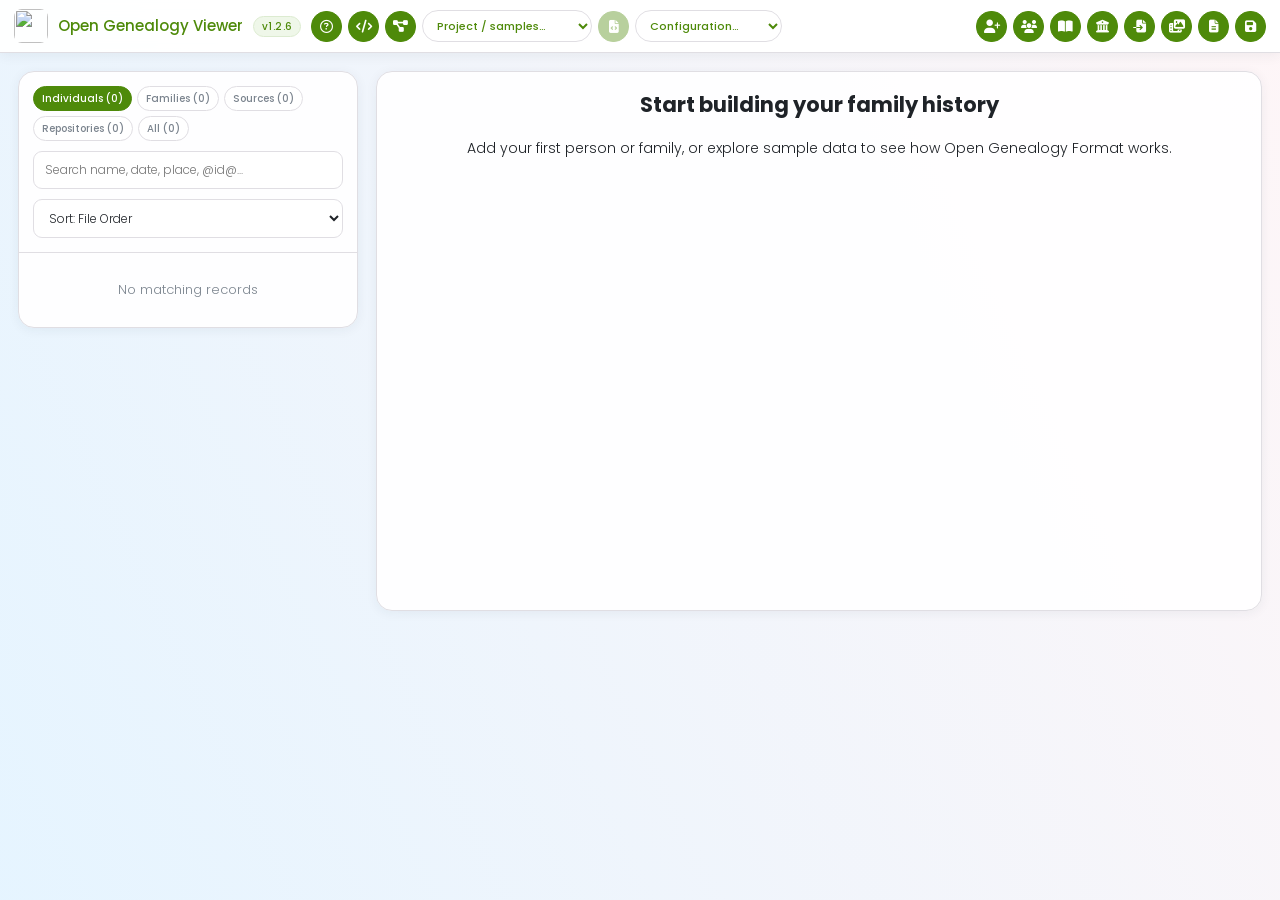
==== commit 31ffa491: "tutorial" ====
--- a/index.html
+++ b/index.html
@@ -145,6 +145,7 @@
       <option value="en-repeated">English — repeated events and groups</option>
     </select>
   </label>
+  <button id="open-sample-yaml-btn" class="toolbar-icon" type="button" title="Open current sample YAML" aria-label="Open current sample YAML" disabled><i class="fa-solid fa-file-code" aria-hidden="true"></i></button>
   <label class="toolbar-select-wrap" aria-label="Configuration">
     <span class="sr-only">Configuration</span>
     <select id="config-select" class="toolbar-select">
@@ -362,6 +363,7 @@
 <!-- Same layout stack used by gedcom-svg-tree: D3 v5 + dagre-d3. -->
 <script src="https://cdnjs.cloudflare.com/ajax/libs/d3/5.16.0/d3.min.js"></script>
 <script src="https://cdnjs.cloudflare.com/ajax/libs/dagre-d3/0.6.4/dagre-d3.min.js"></script>
+<script src="js/date-phrasing.js"></script>
 <script src="js/open-genealogy-format.js"></script>
 <script src="js/ogf-tree.js"></script>
 
@@ -394,6 +396,19 @@
       }
     }
 
+    function resolveSampleYamlUrl(href, fromPath) {
+      try {
+        const base = new URL(fromPath, window.location.href);
+        const target = new URL(href, base);
+        const appRoot = new URL('./', window.location.href).pathname;
+        if (target.origin !== window.location.origin || !target.pathname.startsWith(appRoot + 'samples/')) return null;
+        if (!/\.ogf\.yaml$/i.test(target.pathname)) return null;
+        return target.href;
+      } catch (_) {
+        return null;
+      }
+    }
+
     function inlineMarkdown(value, sourcePath) {
       let s = escapeHtml(value);
       s = s.replace(/`([^`]+)`/g, '<code>$1</code>');
@@ -404,6 +419,8 @@
         if (/^https?:\/\//i.test(href) || /^mailto:/i.test(href)) {
           return `<a href="${escapeHtml(href)}" target="_blank" rel="noopener noreferrer">${label}</a>`;
         }
+        const sampleUrl = resolveSampleYamlUrl(href, sourcePath);
+        if (sampleUrl) return `<a href="${escapeHtml(sampleUrl)}" target="_blank" rel="noopener noreferrer">${label}</a>`;
         const internalPath = resolveDocumentPath(href, sourcePath);
         if (internalPath) return `<a href="#" data-help-document="${escapeHtml(internalPath)}">${label}</a>`;
         if (/^#/.test(href)) return `<a href="${escapeHtml(href)}">${label}</a>`;
